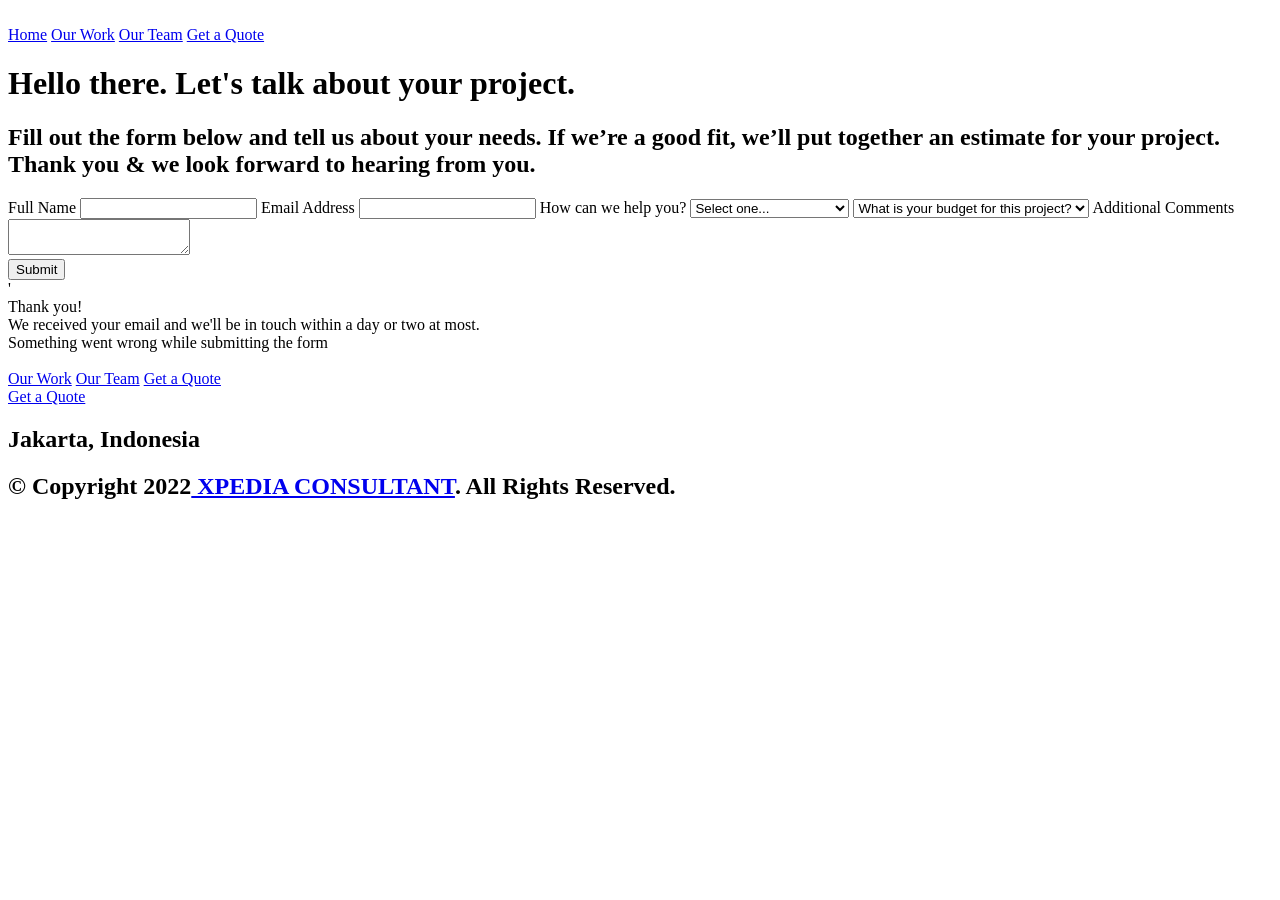
==== pages/contact-us.html @ a754b231 "updated contents & cleaned up code Contents updated code cleaned up" ====
<!DOCTYPE html><!-- This site was created in Webflow. http://www.webflow.com --><!-- Last Published: Thu Jan 27 2022 11:15:43 GMT+0000 (Coordinated Universal Time) -->
<html data-wf-domain="xpedia-consultant-portofolio.webflow.io" data-wf-page="61e80c8215022f2a08c015ee" data-wf-site="61e80c8215022fe414c015e4" data-wf-status="1" lang="en">
  <head>
    <meta charset="utf-8"/>
    <title>Get a Quote from Artisan Website Company</title>
    <meta content="Let&#x27;s talk about your web project. We will put together a free estimate if we are a good fit for your needs." name="description"/>
    <meta content="Get a Quote from Artisan Website Company" property="og:title"/>
    <meta content="Let&#x27;s talk about your web project. We will put together a free estimate if we are a good fit for your needs." property="og:description"/>
    <meta content="https://assets.website-files.com/5ed837a37cc915c90d556a2e/5fee37ce45a05d4fe84a0111_artisan-workspace.jpg" property="og:image"/>
    <meta content="Get a Quote from Artisan Website Company" property="twitter:title"/><meta content="Let&#x27;s talk about your web project. We will put together a free estimate if we are a good fit for your needs." property="twitter:description"/>
    <meta content="https://assets.website-files.com/5ed837a37cc915c90d556a2e/5fee37ce45a05d4fe84a0111_artisan-workspace.jpg" property="twitter:image"/>
    <meta property="og:type" content="website"/><meta content="summary_large_image" name="twitter:card"/>
    <meta content="width=device-width, initial-scale=1" name="viewport"/>
    <meta content="Webflow" name="generator"/>
    <link href="https://uploads-ssl.webflow.com/61e80c8215022fe414c015e4/css/xpedia-consultant-portofolio.webflow.2dc04c3f9.css" rel="stylesheet" type="text/css"/>
    <script src="https://ajax.googleapis.com/ajax/libs/webfont/1.6.26/webfont.js" type="text/javascript"></script>
    <script type="text/javascript">WebFont.load({  google: {    families: ["Libre Baskerville:regular,700"]  }});</script><!--[if lt IE 9]><script src="https://cdnjs.cloudflare.com/ajax/libs/html5shiv/3.7.3/html5shiv.min.js" type="text/javascript"></script><![endif]-->
    <script type="text/javascript">!function(o,c){var n=c.documentElement,t=" w-mod-";n.className+=t+"js",("ontouchstart"in o||o.DocumentTouch&&c instanceof DocumentTouch)&&(n.className+=t+"touch")}(window,document);</script>
    <link href="https://uploads-ssl.webflow.com/61e80c8215022fe414c015e4/61e80c8215022faaa9c0161d_artisan-logo-icon-circle-32.png" rel="shortcut icon" type="image/x-icon"/>
    <link href="https://uploads-ssl.webflow.com/61e80c8215022fe414c015e4/61e80c8215022f761ec0161e_artisan-logo-icon-circle-256.png" rel="apple-touch-icon"/><!-- Global site tag (gtag.js) - Google Analytics -->
    <script async src="https://www.googletagmanager.com/gtag/js?id=G-CYC5MV89BB"></script>
    <script>
      window.dataLayer = window.dataLayer || [];
      function gtag(){dataLayer.push(arguments);}
      gtag('js', new Date());
      gtag('config', 'G-CYC5MV89BB');
    </script>
  </head>

<body class="body"><div id="luxy" class="smooth-wrapper"><div class="w-embed w-iframe"><!-- Google Tag Manager (noscript) -->
<noscript><iframe src="https://www.googletagmanager.com/ns.html?id=GTM-N753N35"
height="0" width="0" style="display:none;visibility:hidden"></iframe></noscript>
<!-- End Google Tag Manager (noscript) --></div>
<header class="container container__nomarginbottom container__center">
  <a href="../index.html" class="w-inline-block">
  <img src="https://uploads-ssl.webflow.com/61e80c8215022fe414c015e4/61ea68c2dac2f28564b4c78d_logo.png" width="250" alt="" class="image-3"/></a>
  <nav class="container container__horizontal">
    <a href="../index.html" class="button w-button">Home</a>
    <a href="our-work.html" class="button w-button">Our Work</a>
    <a href="our-team.html" class="button w-button">Our Team</a>
    <a href="contact-us.html" aria-current="page" class="button hide w-button w--current">Get a Quote</a>
  </nav>
</header>
    <div data-w-id="eeaa253b-75ae-fb35-61e4-1a133e0fa36a" class="container hero blog">
      <div class="w-layout-grid grid__hero">
        <h1 id="w-node-eeaa253b-75ae-fb35-61e4-1a133e0fa36f-08c015ee" class="heading">Hello there. Let&#x27;s talk about your project.</h1>
        <div id="w-node-eeaa253b-75ae-fb35-61e4-1a133e0fa371-08c015ee" data-w-id="eeaa253b-75ae-fb35-61e4-1a133e0fa371" style="opacity:0" class="divider__h1"></div>
        <h2 id="w-node-eeaa253b-75ae-fb35-61e4-1a133e0fa372-08c015ee" class="heading-2 ourteam">Fill out the form below and tell us about your needs. If we’re a good fit, we’ll put together an estimate for your project. Thank you &amp; we look forward to hearing from you.</h2>
        <div id="w-node-bd25937d-875d-62a8-0eb2-a31b40bdb725-08c015ee" class="contact-form">
          <div class="w-form">
            <form id="email-form" name="email-form" data-name="Email Form" redirect="/submission-received" data-redirect="/submission-received" method="get">
              <label for="name" class="paragraph">Full Name</label>
              <input type="text" class="input-field w-input" maxlength="256" name="name" data-name="Name" placeholder="" id="name" required=""/>
              <label for="email" class="paragraph">Email Address</label>
              <input type="email" class="input-field w-input" maxlength="256" name="email" data-name="Email" placeholder="" id="email" required=""/>
              <label for="interests" class="paragraph">How can we help you?</label>
              <select id="interests" name="Interests" required="" data-name="Interests" class="input-field w-select">
                <option value="">Select one...</option>
                <option value="Website">Website</option>
                <option value="apps-website">Mobile Apps + Website</option>
                <option value="Other">Something else</option>
              </select>

                <select id="budget" name="Budget" data-name="Budget" class="input-field hide w-select">
                  <option value="">What is your budget for this project?</option>
                  <option value="500000-1000000">Rp. 500,000 - 1,000,000</option>
                  <option value="1000000-5000000">Rp. 1,000,000 - 5,000,000</option>
                  <option value="5000000-10000000">Rp. 5,000,000 - 10,000,000</option>
                  <option value="10000000-20000000">Rp. 10,000,000 - 20,000,000</option>
                  <option value="20000000+">Rp. 20,000.000</option>
                </select>

                <label for="Comments-2" class="paragraph">Additional Comments</label>
                <textarea name="Comments" maxlength="5000" id="Comments-2" data-name="Comments" placeholder="" class="input-field textarea w-input"></textarea>
                <div class="w-form-formrecaptcha g-recaptcha g-recaptcha-error g-recaptcha-disabled g-recaptcha-invalid-key"></div>
                <input type="submit" value="Submit" data-wait="Please wait..." class="button outline nomargin w-button"/></form>'
                <div class="success-message w-form-done"><div class="heading-2 success large">Thank you!<br/></div>
                <div class="heading-2 success">We received your email and we&#x27;ll be in touch within a day or two at most.</div></div>
                <div class="error-message w-form-fail">
                  <div class="paragraph error">Something went wrong while submitting the form</div>
                </div></div></div></div></div>
                
                <footer class="container container__center footer">
                  <a href="../index.html" class="w-inline-block">
                    <img src="https://uploads-ssl.webflow.com/61e80c8215022fe414c015e4/61ea68c2dac2f28564b4c78d_logo.png" loading="lazy" alt="" class="footerlogo"/></a>
                    <nav class="container container__horizontal footernav">
                      <a href="our-work.html" class="button footernav w-button">Our Work</a>
                      <a href="our-team.html" class="button footernav w-button">Our Team</a>
                      <a href="contact-us.html" aria-current="page" class="button footernav hide w-button w--current">Get a Quote</a>
                    </nav>
                    <a href="contact-us.html" aria-current="page" class="button highlight footer w-button w--current">Get a Quote</a>
                    <h2 class="heading-2 footer">Jakarta, Indonesia</h2>
                    <h2 class="heading-2 footer copyright">© Copyright 2022<a href="http://www.artisanwebsite.co" target="_blank" class="footerlink"> XPEDIA CONSULTANT</a>. All Rights Reserved.</h2>
                  </footer></div>
                  <script src="https://d3e54v103j8qbb.cloudfront.net/js/jquery-3.5.1.min.dc5e7f18c8.js?site=61e80c8215022fe414c015e4" type="text/javascript" integrity="sha256-9/aliU8dGd2tb6OSsuzixeV4y/faTqgFtohetphbbj0=" crossorigin="anonymous"></script>
                  <script src="https://uploads-ssl.webflow.com/61e80c8215022fe414c015e4/js/webflow.cb795f5e0.js" type="text/javascript"></script><!--[if lte IE 9]><script src="//cdnjs.cloudflare.com/ajax/libs/placeholders/3.0.2/placeholders.min.js"></script><![endif]-->
                  <script src="https://min30327.github.io/luxy.js/dist/js/luxy.js"></script>

<script charset="utf-8">  
 var isMobile = /iPhone|iPad|Android/i.test(navigator.userAgent);
 if (!isMobile) {
      luxy.init({
        wrapper: '#luxy',
        wrapperSpeed: 0.085,
       
    });
 }
 </script><!-- Advanced Forms Code -->
<script src="https://cdn.jsdelivr.net/gh/brotame/advanced-webflow-forms@1/dist/awf.js"></script>

<!-- Advanced Forms Init -->
<script>
var Webflow = Webflow || [];
Webflow.push(function () {
  new AWF.Logic({logicList: [{conditions: [{selector: '#interests', operator: 'equal', value: 'Website'}], operator: 'and', actions: [{selector: '#budget', action: 'show', clear: false}]}], submitHiddenInputs: false, checkConditionsOnLoad: true});
});
</script></body></html>
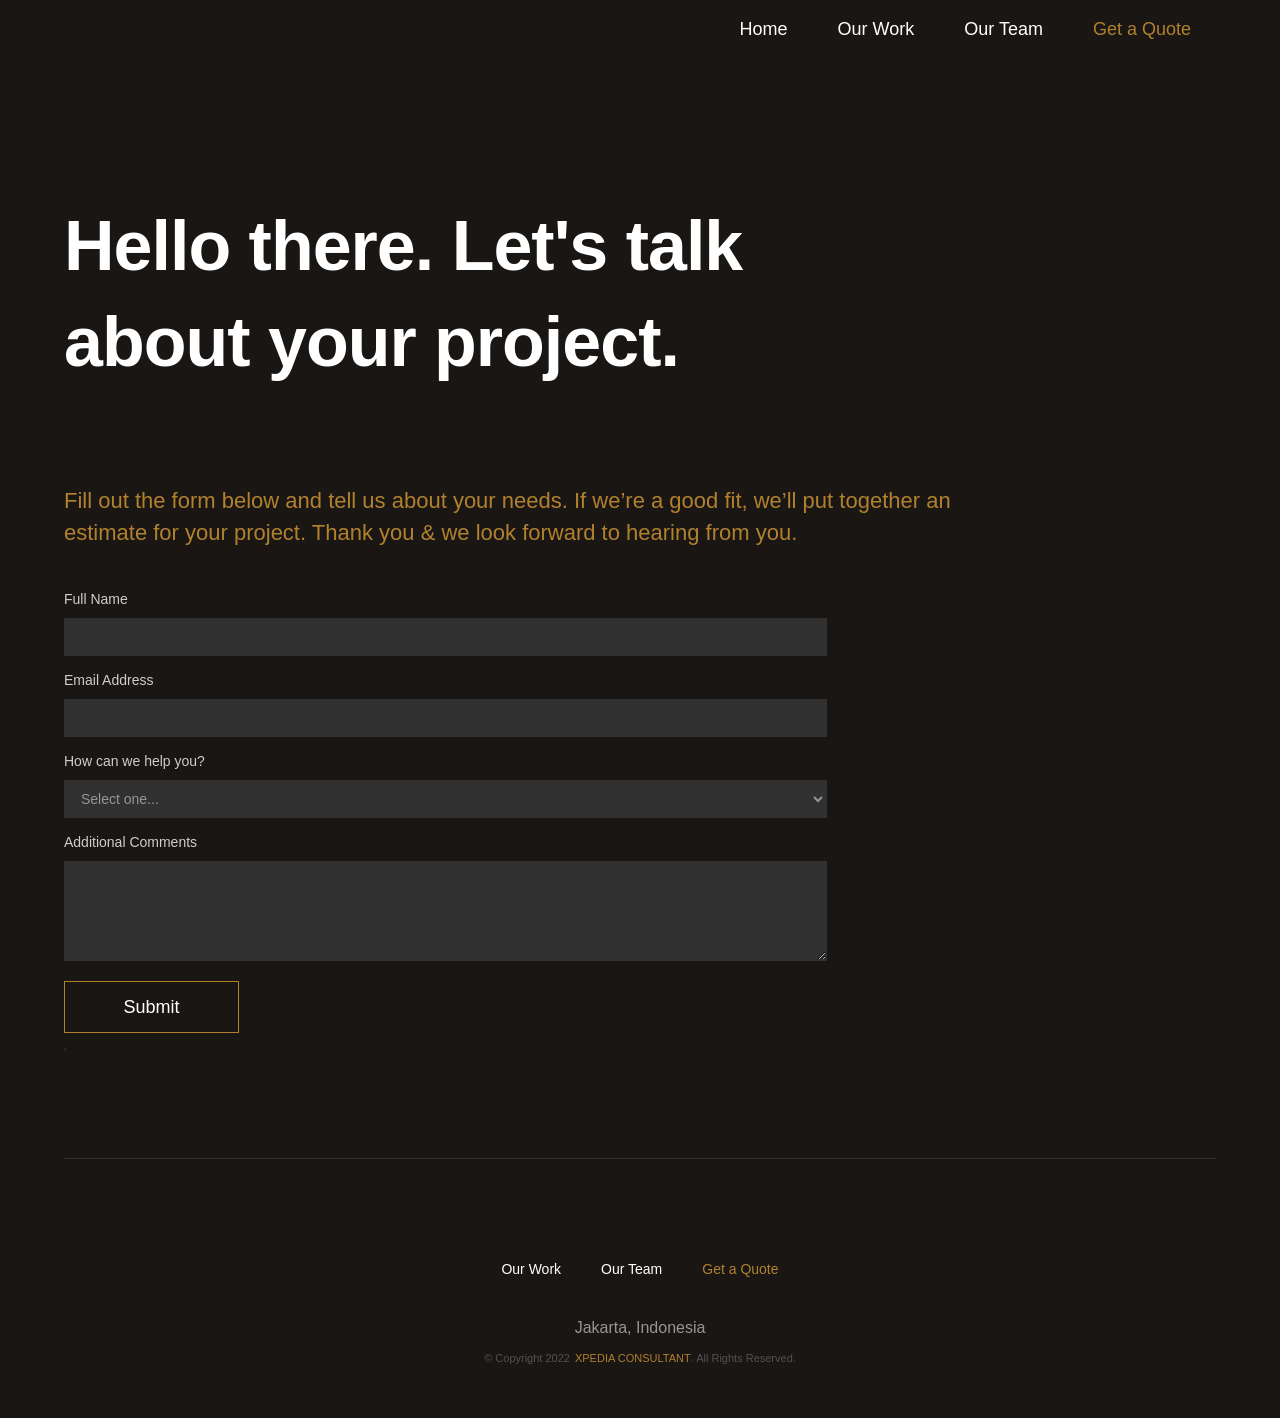
==== commit 0d463e61: "Updated css & js location" ====
--- a/pages/contact-us.html
+++ b/pages/contact-us.html
@@ -6,13 +6,13 @@
     <meta content="Let&#x27;s talk about your web project. We will put together a free estimate if we are a good fit for your needs." name="description"/>
     <meta content="Get a Quote from Artisan Website Company" property="og:title"/>
     <meta content="Let&#x27;s talk about your web project. We will put together a free estimate if we are a good fit for your needs." property="og:description"/>
-    <meta content="https://assets.website-files.com/5ed837a37cc915c90d556a2e/5fee37ce45a05d4fe84a0111_artisan-workspace.jpg" property="og:image"/>
+    <meta content="https://uploads-ssl.webflow.com/61e80c8215022fe414c015e4/61ea70f520b5c5506f8b4473_background.jpg" property="og:image"/>
     <meta content="Get a Quote from Artisan Website Company" property="twitter:title"/><meta content="Let&#x27;s talk about your web project. We will put together a free estimate if we are a good fit for your needs." property="twitter:description"/>
-    <meta content="https://assets.website-files.com/5ed837a37cc915c90d556a2e/5fee37ce45a05d4fe84a0111_artisan-workspace.jpg" property="twitter:image"/>
+    <meta content="https://uploads-ssl.webflow.com/61e80c8215022fe414c015e4/61ea70f520b5c5506f8b4473_background.jpg" property="twitter:image"/>
     <meta property="og:type" content="website"/><meta content="summary_large_image" name="twitter:card"/>
     <meta content="width=device-width, initial-scale=1" name="viewport"/>
     <meta content="Webflow" name="generator"/>
-    <link href="https://uploads-ssl.webflow.com/61e80c8215022fe414c015e4/css/xpedia-consultant-portofolio.webflow.2dc04c3f9.css" rel="stylesheet" type="text/css"/>
+    <link href="../style.css" rel="stylesheet" type="text/css"/>
     <script src="https://ajax.googleapis.com/ajax/libs/webfont/1.6.26/webfont.js" type="text/javascript"></script>
     <script type="text/javascript">WebFont.load({  google: {    families: ["Libre Baskerville:regular,700"]  }});</script><!--[if lt IE 9]><script src="https://cdnjs.cloudflare.com/ajax/libs/html5shiv/3.7.3/html5shiv.min.js" type="text/javascript"></script><![endif]-->
     <script type="text/javascript">!function(o,c){var n=c.documentElement,t=" w-mod-";n.className+=t+"js",("ontouchstart"in o||o.DocumentTouch&&c instanceof DocumentTouch)&&(n.className+=t+"touch")}(window,document);</script>
@@ -93,7 +93,7 @@
                     <h2 class="heading-2 footer copyright">© Copyright 2022<a href="http://www.artisanwebsite.co" target="_blank" class="footerlink"> XPEDIA CONSULTANT</a>. All Rights Reserved.</h2>
                   </footer></div>
                   <script src="https://d3e54v103j8qbb.cloudfront.net/js/jquery-3.5.1.min.dc5e7f18c8.js?site=61e80c8215022fe414c015e4" type="text/javascript" integrity="sha256-9/aliU8dGd2tb6OSsuzixeV4y/faTqgFtohetphbbj0=" crossorigin="anonymous"></script>
-                  <script src="https://uploads-ssl.webflow.com/61e80c8215022fe414c015e4/js/webflow.cb795f5e0.js" type="text/javascript"></script><!--[if lte IE 9]><script src="//cdnjs.cloudflare.com/ajax/libs/placeholders/3.0.2/placeholders.min.js"></script><![endif]-->
+                  <script src="../main.js" type="text/javascript"></script><!--[if lte IE 9]><script src="//cdnjs.cloudflare.com/ajax/libs/placeholders/3.0.2/placeholders.min.js"></script><![endif]-->
                   <script src="https://min30327.github.io/luxy.js/dist/js/luxy.js"></script>
 
 <script charset="utf-8">  
--- a/style.css
+++ b/style.css
@@ -0,0 +1,2714 @@
+/* Generated on: Wed Jan 19 2022 13:05:51 GMT+0000 (Coordinated Universal Time) */
+/* ==========================================================================
+   normalize.css v3.0.3 | MIT License | github.com/necolas/normalize.css 
+   ========================================================================== */
+/*! normalize.css v3.0.3 | MIT License | github.com/necolas/normalize.css */html{font-family:sans-serif;-ms-text-size-adjust:100%;-webkit-text-size-adjust:100%}body{margin:0}article,aside,details,figcaption,figure,footer,header,hgroup,main,menu,nav,section,summary{display:block}audio,canvas,progress,video{display:inline-block;vertical-align:baseline}audio:not([controls]){display:none;height:0}[hidden],template{display:none}a{background-color:transparent}a:active,a:hover{outline:0}abbr[title]{border-bottom:1px dotted}b,strong{font-weight:bold}dfn{font-style:italic}h1{font-size:2em;margin:.67em 0}mark{background:#ff0;color:#000}small{font-size:80%}sub,sup{font-size:75%;line-height:0;position:relative;vertical-align:baseline}sup{top:-0.5em}sub{bottom:-0.25em}img{border:0}svg:not(:root){overflow:hidden}figure{margin:1em 40px}hr{box-sizing:content-box;height:0}pre{overflow:auto}code,kbd,pre,samp{font-family:monospace,monospace;font-size:1em}button,input,optgroup,select,textarea{color:inherit;font:inherit;margin:0}button{overflow:visible}button,select{text-transform:none}button,html input[type="button"],input[type="reset"]{-webkit-appearance:button;cursor:pointer}button[disabled],html input[disabled]{cursor:default}button::-moz-focus-inner,input::-moz-focus-inner{border:0;padding:0}input{line-height:normal}input[type='checkbox'],input[type='radio']{box-sizing:border-box;padding:0}input[type='number']::-webkit-inner-spin-button,input[type='number']::-webkit-outer-spin-button{height:auto}input[type='search']{-webkit-appearance:none}input[type='search']::-webkit-search-cancel-button,input[type='search']::-webkit-search-decoration{-webkit-appearance:none}fieldset{border:1px solid #c0c0c0;margin:0 2px;padding:.35em .625em .75em}legend{border:0;padding:0}textarea{overflow:auto}optgroup{font-weight:bold}table{border-collapse:collapse;border-spacing:0}td,th{padding:0}
+
+/* ==========================================================================
+   Start of base Webflow CSS - If you're looking for some ultra-clean CSS, skip the boilerplate and see the unminified code below.
+   ========================================================================== */
+   @font-face{font-family:'webflow-icons';src:url("[data-uri]") format('truetype');font-weight:normal;font-style:normal}[class^="w-icon-"],[class*=" w-icon-"]{font-family:'webflow-icons' !important;speak:none;font-style:normal;font-weight:normal;font-variant:normal;text-transform:none;line-height:1;-webkit-font-smoothing:antialiased;-moz-osx-font-smoothing:grayscale}.w-icon-slider-right:before{content:"\e600"}.w-icon-slider-left:before{content:"\e601"}.w-icon-nav-menu:before{content:"\e602"}.w-icon-arrow-down:before,.w-icon-dropdown-toggle:before{content:"\e603"}.w-icon-file-upload-remove:before{content:"\e900"}.w-icon-file-upload-icon:before{content:"\e903"}*{-webkit-box-sizing:border-box;-moz-box-sizing:border-box;box-sizing:border-box}html{height:100%}body{margin:0;min-height:100%;background-color:#fff;font-family:Arial,sans-serif;font-size:14px;line-height:20px;color:#333}img{max-width:100%;vertical-align:middle;display:inline-block}html.w-mod-touch *{background-attachment:scroll !important}.w-block{display:block}.w-inline-block{max-width:100%;display:inline-block}.w-clearfix:before,.w-clearfix:after{content:" ";display:table;grid-column-start:1;grid-row-start:1;grid-column-end:2;grid-row-end:2}.w-clearfix:after{clear:both}.w-hidden{display:none}.w-button{display:inline-block;padding:9px 15px;background-color:#3898EC;color:white;border:0;line-height:inherit;text-decoration:none;cursor:pointer;border-radius:0}input.w-button{-webkit-appearance:button}html[data-w-dynpage] [data-w-cloak]{color:transparent !important}.w-webflow-badge,.w-webflow-badge *{position:static;left:auto;top:auto;right:auto;bottom:auto;z-index:auto;display:block;visibility:visible;overflow:visible;overflow-x:visible;overflow-y:visible;box-sizing:border-box;width:auto;height:auto;max-height:none;max-width:none;min-height:0;min-width:0;margin:0;padding:0;float:none;clear:none;border:0 none transparent;border-radius:0;background:none;background-image:none;background-position:0 0;background-size:auto auto;background-repeat:repeat;background-origin:padding-box;background-clip:border-box;background-attachment:scroll;background-color:transparent;box-shadow:none;opacity:1;transform:none;transition:none;direction:ltr;font-family:inherit;font-weight:inherit;color:inherit;font-size:inherit;line-height:inherit;font-style:inherit;font-variant:inherit;text-align:inherit;letter-spacing:inherit;text-decoration:inherit;text-indent:0;text-transform:inherit;list-style-type:disc;text-shadow:none;font-smoothing:auto;vertical-align:baseline;cursor:inherit;white-space:inherit;word-break:normal;word-spacing:normal;word-wrap:normal}.w-webflow-badge{position:fixed !important;display:inline-block !important;visibility:visible !important;z-index:2147483647 !important;top:auto !important;right:12px !important;bottom:12px !important;left:auto !important;color:#AAADB0 !important;background-color:#fff !important;border-radius:3px !important;padding:6px 8px 6px 6px !important;font-size:12px !important;opacity:1 !important;line-height:14px !important;text-decoration:none !important;transform:none !important;margin:0 !important;width:auto !important;height:auto !important;overflow:visible !important;white-space:nowrap;box-shadow:0 0 0 1px rgba(0,0,0,0.1),0 1px 3px rgba(0,0,0,0.1);cursor:pointer}.w-webflow-badge>img{display:inline-block !important;visibility:visible !important;opacity:1 !important;vertical-align:middle !important}h1,h2,h3,h4,h5,h6{font-weight:bold;margin-bottom:10px}h1{font-size:38px;line-height:44px;margin-top:20px}h2{font-size:32px;line-height:36px;margin-top:20px}h3{font-size:24px;line-height:30px;margin-top:20px}h4{font-size:18px;line-height:24px;margin-top:10px}h5{font-size:14px;line-height:20px;margin-top:10px}h6{font-size:12px;line-height:18px;margin-top:10px}p{margin-top:0;margin-bottom:10px}blockquote{margin:0 0 10px 0;padding:10px 20px;border-left:5px solid #E2E2E2;font-size:18px;line-height:22px}figure{margin:0;margin-bottom:10px}figcaption{margin-top:5px;text-align:center}ul,ol{margin-top:0;margin-bottom:10px;padding-left:40px}.w-list-unstyled{padding-left:0;list-style:none}.w-embed:before,.w-embed:after{content:" ";display:table;grid-column-start:1;grid-row-start:1;grid-column-end:2;grid-row-end:2}.w-embed:after{clear:both}.w-video{width:100%;position:relative;padding:0}.w-video iframe,.w-video object,.w-video embed{position:absolute;top:0;left:0;width:100%;height:100%}fieldset{padding:0;margin:0;border:0}button,html input[type='button'],input[type='reset']{border:0;cursor:pointer;-webkit-appearance:button}.w-form{margin:0 0 15px}.w-form-done{display:none;padding:20px;text-align:center;background-color:#dddddd}.w-form-fail{display:none;margin-top:10px;padding:10px;background-color:#ffdede}label{display:block;margin-bottom:5px;font-weight:bold}.w-input,.w-select{display:block;width:100%;height:38px;padding:8px 12px;margin-bottom:10px;font-size:14px;line-height:1.42857143;color:#333333;vertical-align:middle;background-color:#ffffff;border:1px solid #cccccc}.w-input:-moz-placeholder,.w-select:-moz-placeholder{color:#999}.w-input::-moz-placeholder,.w-select::-moz-placeholder{color:#999;opacity:1}.w-input:-ms-input-placeholder,.w-select:-ms-input-placeholder{color:#999}.w-input::-webkit-input-placeholder,.w-select::-webkit-input-placeholder{color:#999}.w-input:focus,.w-select:focus{border-color:#3898EC;outline:0}.w-input[disabled],.w-select[disabled],.w-input[readonly],.w-select[readonly],fieldset[disabled] .w-input,fieldset[disabled] .w-select{cursor:not-allowed;background-color:#eeeeee}textarea.w-input,textarea.w-select{height:auto}.w-select{background-color:#f3f3f3}.w-select[multiple]{height:auto}.w-form-label{display:inline-block;cursor:pointer;font-weight:normal;margin-bottom:0}.w-radio{display:block;margin-bottom:5px;padding-left:20px}.w-radio:before,.w-radio:after{content:" ";display:table;grid-column-start:1;grid-row-start:1;grid-column-end:2;grid-row-end:2}.w-radio:after{clear:both}.w-radio-input{margin:4px 0 0;margin-top:1px \9;line-height:normal;float:left;margin-left:-20px}.w-radio-input{margin-top:3px}.w-file-upload{display:block;margin-bottom:10px}.w-file-upload-input{width:.1px;height:.1px;opacity:0;overflow:hidden;position:absolute;z-index:-100}.w-file-upload-default,.w-file-upload-uploading,.w-file-upload-success{display:inline-block;color:#333333}.w-file-upload-error{display:block;margin-top:10px}.w-file-upload-default.w-hidden,.w-file-upload-uploading.w-hidden,.w-file-upload-error.w-hidden,.w-file-upload-success.w-hidden{display:none}.w-file-upload-uploading-btn{display:flex;font-size:14px;font-weight:normal;cursor:pointer;margin:0;padding:8px 12px;border:1px solid #cccccc;background-color:#fafafa}.w-file-upload-file{display:flex;flex-grow:1;justify-content:space-between;margin:0;padding:8px 9px 8px 11px;border:1px solid #cccccc;background-color:#fafafa}.w-file-upload-file-name{font-size:14px;font-weight:normal;display:block}.w-file-remove-link{margin-top:3px;margin-left:10px;width:auto;height:auto;padding:3px;display:block;cursor:pointer}.w-icon-file-upload-remove{margin:auto;font-size:10px}.w-file-upload-error-msg{display:inline-block;color:#ea384c;padding:2px 0}.w-file-upload-info{display:inline-block;line-height:38px;padding:0 12px}.w-file-upload-label{display:inline-block;font-size:14px;font-weight:normal;cursor:pointer;margin:0;padding:8px 12px;border:1px solid #cccccc;background-color:#fafafa}.w-icon-file-upload-icon,.w-icon-file-upload-uploading{display:inline-block;margin-right:8px;width:20px}.w-icon-file-upload-uploading{height:20px}.w-container{margin-left:auto;margin-right:auto;max-width:940px}.w-container:before,.w-container:after{content:" ";display:table;grid-column-start:1;grid-row-start:1;grid-column-end:2;grid-row-end:2}.w-container:after{clear:both}.w-container .w-row{margin-left:-10px;margin-right:-10px}.w-row:before,.w-row:after{content:" ";display:table;grid-column-start:1;grid-row-start:1;grid-column-end:2;grid-row-end:2}.w-row:after{clear:both}.w-row .w-row{margin-left:0;margin-right:0}.w-col{position:relative;float:left;width:100%;min-height:1px;padding-left:10px;padding-right:10px}.w-col .w-col{padding-left:0;padding-right:0}.w-col-1{width:8.33333333%}.w-col-2{width:16.66666667%}.w-col-3{width:25%}.w-col-4{width:33.33333333%}.w-col-5{width:41.66666667%}.w-col-6{width:50%}.w-col-7{width:58.33333333%}.w-col-8{width:66.66666667%}.w-col-9{width:75%}.w-col-10{width:83.33333333%}.w-col-11{width:91.66666667%}.w-col-12{width:100%}.w-hidden-main{display:none !important}@media screen and (max-width:991px){.w-container{max-width:728px}.w-hidden-main{display:inherit !important}.w-hidden-medium{display:none !important}.w-col-medium-1{width:8.33333333%}.w-col-medium-2{width:16.66666667%}.w-col-medium-3{width:25%}.w-col-medium-4{width:33.33333333%}.w-col-medium-5{width:41.66666667%}.w-col-medium-6{width:50%}.w-col-medium-7{width:58.33333333%}.w-col-medium-8{width:66.66666667%}.w-col-medium-9{width:75%}.w-col-medium-10{width:83.33333333%}.w-col-medium-11{width:91.66666667%}.w-col-medium-12{width:100%}.w-col-stack{width:100%;left:auto;right:auto}}@media screen and (max-width:767px){.w-hidden-main{display:inherit !important}.w-hidden-medium{display:inherit !important}.w-hidden-small{display:none !important}.w-row,.w-container .w-row{margin-left:0;margin-right:0}.w-col{width:100%;left:auto;right:auto}.w-col-small-1{width:8.33333333%}.w-col-small-2{width:16.66666667%}.w-col-small-3{width:25%}.w-col-small-4{width:33.33333333%}.w-col-small-5{width:41.66666667%}.w-col-small-6{width:50%}.w-col-small-7{width:58.33333333%}.w-col-small-8{width:66.66666667%}.w-col-small-9{width:75%}.w-col-small-10{width:83.33333333%}.w-col-small-11{width:91.66666667%}.w-col-small-12{width:100%}}@media screen and (max-width:479px){.w-container{max-width:none}.w-hidden-main{display:inherit !important}.w-hidden-medium{display:inherit !important}.w-hidden-small{display:inherit !important}.w-hidden-tiny{display:none !important}.w-col{width:100%}.w-col-tiny-1{width:8.33333333%}.w-col-tiny-2{width:16.66666667%}.w-col-tiny-3{width:25%}.w-col-tiny-4{width:33.33333333%}.w-col-tiny-5{width:41.66666667%}.w-col-tiny-6{width:50%}.w-col-tiny-7{width:58.33333333%}.w-col-tiny-8{width:66.66666667%}.w-col-tiny-9{width:75%}.w-col-tiny-10{width:83.33333333%}.w-col-tiny-11{width:91.66666667%}.w-col-tiny-12{width:100%}}.w-widget{position:relative}.w-widget-map{width:100%;height:400px}.w-widget-map label{width:auto;display:inline}.w-widget-map img{max-width:inherit}.w-widget-map .gm-style-iw{text-align:center}.w-widget-map .gm-style-iw>button{display:none !important}.w-widget-twitter{overflow:hidden}.w-widget-twitter-count-shim{display:inline-block;vertical-align:top;position:relative;width:28px;height:20px;text-align:center;background:white;border:#758696 solid 1px;border-radius:3px}.w-widget-twitter-count-shim *{pointer-events:none;-webkit-user-select:none;-moz-user-select:none;-ms-user-select:none;user-select:none}.w-widget-twitter-count-shim .w-widget-twitter-count-inner{position:relative;font-size:15px;line-height:12px;text-align:center;color:#999;font-family:serif}.w-widget-twitter-count-shim .w-widget-twitter-count-clear{position:relative;display:block}.w-widget-twitter-count-shim.w--large{width:36px;height:28px}.w-widget-twitter-count-shim.w--large .w-widget-twitter-count-inner{font-size:18px;line-height:18px}.w-widget-twitter-count-shim:not(.w--vertical){margin-left:5px;margin-right:8px}.w-widget-twitter-count-shim:not(.w--vertical).w--large{margin-left:6px}.w-widget-twitter-count-shim:not(.w--vertical):before,.w-widget-twitter-count-shim:not(.w--vertical):after{top:50%;left:0;border:solid transparent;content:" ";height:0;width:0;position:absolute;pointer-events:none}.w-widget-twitter-count-shim:not(.w--vertical):before{border-color:rgba(117,134,150,0);border-right-color:#5d6c7b;border-width:4px;margin-left:-9px;margin-top:-4px}.w-widget-twitter-count-shim:not(.w--vertical).w--large:before{border-width:5px;margin-left:-10px;margin-top:-5px}.w-widget-twitter-count-shim:not(.w--vertical):after{border-color:rgba(255,255,255,0);border-right-color:white;border-width:4px;margin-left:-8px;margin-top:-4px}.w-widget-twitter-count-shim:not(.w--vertical).w--large:after{border-width:5px;margin-left:-9px;margin-top:-5px}.w-widget-twitter-count-shim.w--vertical{width:61px;height:33px;margin-bottom:8px}.w-widget-twitter-count-shim.w--vertical:before,.w-widget-twitter-count-shim.w--vertical:after{top:100%;left:50%;border:solid transparent;content:" ";height:0;width:0;position:absolute;pointer-events:none}.w-widget-twitter-count-shim.w--vertical:before{border-color:rgba(117,134,150,0);border-top-color:#5d6c7b;border-width:5px;margin-left:-5px}.w-widget-twitter-count-shim.w--vertical:after{border-color:rgba(255,255,255,0);border-top-color:white;border-width:4px;margin-left:-4px}.w-widget-twitter-count-shim.w--vertical .w-widget-twitter-count-inner{font-size:18px;line-height:22px}.w-widget-twitter-count-shim.w--vertical.w--large{width:76px}.w-background-video{position:relative;overflow:hidden;height:500px;color:white}.w-background-video>video{background-size:cover;background-position:50% 50%;position:absolute;margin:auto;width:100%;height:100%;right:-100%;bottom:-100%;top:-100%;left:-100%;object-fit:cover;z-index:-100}.w-background-video>video::-webkit-media-controls-start-playback-button{display:none !important;-webkit-appearance:none}.w-slider{position:relative;height:300px;text-align:center;background:#dddddd;clear:both;-webkit-tap-highlight-color:rgba(0,0,0,0);tap-highlight-color:rgba(0,0,0,0)}.w-slider-mask{position:relative;display:block;overflow:hidden;z-index:1;left:0;right:0;height:100%;white-space:nowrap}.w-slide{position:relative;display:inline-block;vertical-align:top;width:100%;height:100%;white-space:normal;text-align:left}.w-slider-nav{position:absolute;z-index:2;top:auto;right:0;bottom:0;left:0;margin:auto;padding-top:10px;height:40px;text-align:center;-webkit-tap-highlight-color:rgba(0,0,0,0);tap-highlight-color:rgba(0,0,0,0)}.w-slider-nav.w-round>div{border-radius:100%}.w-slider-nav.w-num>div{width:auto;height:auto;padding:.2em .5em;font-size:inherit;line-height:inherit}.w-slider-nav.w-shadow>div{box-shadow:0 0 3px rgba(51,51,51,0.4)}.w-slider-nav-invert{color:#fff}.w-slider-nav-invert>div{background-color:rgba(34,34,34,0.4)}.w-slider-nav-invert>div.w-active{background-color:#222}.w-slider-dot{position:relative;display:inline-block;width:1em;height:1em;background-color:rgba(255,255,255,0.4);cursor:pointer;margin:0 3px .5em;transition:background-color 100ms,color 100ms}.w-slider-dot.w-active{background-color:#fff}.w-slider-dot:focus{outline:none;box-shadow:0 0 0 2px #fff}.w-slider-dot:focus.w-active{box-shadow:none}.w-slider-arrow-left,.w-slider-arrow-right{position:absolute;width:80px;top:0;right:0;bottom:0;left:0;margin:auto;cursor:pointer;overflow:hidden;color:white;font-size:40px;-webkit-tap-highlight-color:rgba(0,0,0,0);tap-highlight-color:rgba(0,0,0,0);-webkit-user-select:none;-moz-user-select:none;-ms-user-select:none;user-select:none}.w-slider-arrow-left [class^='w-icon-'],.w-slider-arrow-right [class^='w-icon-'],.w-slider-arrow-left [class*=' w-icon-'],.w-slider-arrow-right [class*=' w-icon-']{position:absolute}.w-slider-arrow-left:focus,.w-slider-arrow-right:focus{outline:0}.w-slider-arrow-left{z-index:3;right:auto}.w-slider-arrow-right{z-index:4;left:auto}.w-icon-slider-left,.w-icon-slider-right{top:0;right:0;bottom:0;left:0;margin:auto;width:1em;height:1em}.w-slider-aria-label{border:0;clip:rect(0 0 0 0);height:1px;margin:-1px;overflow:hidden;padding:0;position:absolute;width:1px}.w-slider-force-show{display:block !important}.w-dropdown{display:inline-block;position:relative;text-align:left;margin-left:auto;margin-right:auto;z-index:900}.w-dropdown-btn,.w-dropdown-toggle,.w-dropdown-link{position:relative;vertical-align:top;text-decoration:none;color:#222222;padding:20px;text-align:left;margin-left:auto;margin-right:auto;white-space:nowrap}.w-dropdown-toggle{-webkit-user-select:none;-moz-user-select:none;-ms-user-select:none;user-select:none;display:inline-block;cursor:pointer;padding-right:40px}.w-dropdown-toggle:focus{outline:0}.w-icon-dropdown-toggle{position:absolute;top:0;right:0;bottom:0;margin:auto;margin-right:20px;width:1em;height:1em}.w-dropdown-list{position:absolute;background:#dddddd;display:none;min-width:100%}.w-dropdown-list.w--open{display:block}.w-dropdown-link{padding:10px 20px;display:block;color:#222222}.w-dropdown-link.w--current{color:#0082f3}.w-dropdown-link:focus{outline:0}@media screen and (max-width:767px){.w-nav-brand{padding-left:10px}}.w-lightbox-backdrop{color:#000;cursor:auto;font-family:serif;font-size:medium;font-style:normal;font-variant:normal;font-weight:normal;letter-spacing:normal;line-height:normal;list-style:disc;text-align:start;text-indent:0;text-shadow:none;text-transform:none;visibility:visible;white-space:normal;word-break:normal;word-spacing:normal;word-wrap:normal;position:fixed;top:0;right:0;bottom:0;left:0;color:#fff;font-family:"Helvetica Neue",Helvetica,Ubuntu,"Segoe UI",Verdana,sans-serif;font-size:17px;line-height:1.2;font-weight:300;text-align:center;background:rgba(0,0,0,0.9);z-index:2000;outline:0;opacity:0;-webkit-user-select:none;-moz-user-select:none;-ms-user-select:none;-webkit-tap-highlight-color:transparent;-webkit-transform:translate(0, 0)}.w-lightbox-backdrop,.w-lightbox-container{height:100%;overflow:auto;-webkit-overflow-scrolling:touch}.w-lightbox-content{position:relative;height:100vh;overflow:hidden}.w-lightbox-view{position:absolute;width:100vw;height:100vh;opacity:0}.w-lightbox-view:before{content:"";height:100vh}.w-lightbox-group,.w-lightbox-group .w-lightbox-view,.w-lightbox-group .w-lightbox-view:before{height:86vh}.w-lightbox-frame,.w-lightbox-view:before{display:inline-block;vertical-align:middle}.w-lightbox-figure{position:relative;margin:0}.w-lightbox-group .w-lightbox-figure{cursor:pointer}.w-lightbox-img{width:auto;height:auto;max-width:none}.w-lightbox-image{display:block;float:none;max-width:100vw;max-height:100vh}.w-lightbox-group .w-lightbox-image{max-height:86vh}.w-lightbox-caption{position:absolute;right:0;bottom:0;left:0;padding:.5em 1em;background:rgba(0,0,0,0.4);text-align:left;text-overflow:ellipsis;white-space:nowrap;overflow:hidden}.w-lightbox-embed{position:absolute;top:0;right:0;bottom:0;left:0;width:100%;height:100%}.w-lightbox-control{position:absolute;top:0;width:4em;background-size:24px;background-repeat:no-repeat;background-position:center;cursor:pointer;-webkit-transition:all .3s;transition:all .3s}.w-lightbox-left{display:none;bottom:0;left:0;background-image:url("[data-uri]")}.w-lightbox-right{display:none;right:0;bottom:0;background-image:url("[data-uri]")}.w-lightbox-close{right:0;height:2.6em;background-image:url("[data-uri]");background-size:18px}.w-lightbox-strip{position:absolute;bottom:0;left:0;right:0;padding:0 1vh;line-height:0;white-space:nowrap;overflow-x:auto;overflow-y:hidden}.w-lightbox-item{display:inline-block;width:10vh;padding:2vh 1vh;box-sizing:content-box;cursor:pointer;-webkit-transform:translate3d(0, 0, 0)}.w-lightbox-active{opacity:.3}.w-lightbox-thumbnail{position:relative;height:10vh;background:#222;overflow:hidden}.w-lightbox-thumbnail-image{position:absolute;top:0;left:0}.w-lightbox-thumbnail .w-lightbox-tall{top:50%;width:100%;-webkit-transform:translate(0, -50%);-ms-transform:translate(0, -50%);transform:translate(0, -50%)}.w-lightbox-thumbnail .w-lightbox-wide{left:50%;height:100%;-webkit-transform:translate(-50%, 0);-ms-transform:translate(-50%, 0);transform:translate(-50%, 0)}.w-lightbox-spinner{position:absolute;top:50%;left:50%;box-sizing:border-box;width:40px;height:40px;margin-top:-20px;margin-left:-20px;border:5px solid rgba(0,0,0,0.4);border-radius:50%;-webkit-animation:spin .8s infinite linear;animation:spin .8s infinite linear}.w-lightbox-spinner:after{content:"";position:absolute;top:-4px;right:-4px;bottom:-4px;left:-4px;border:3px solid transparent;border-bottom-color:#fff;border-radius:50%}.w-lightbox-hide{display:none}.w-lightbox-noscroll{overflow:hidden}@media (min-width:768px){.w-lightbox-content{height:96vh;margin-top:2vh}.w-lightbox-view,.w-lightbox-view:before{height:96vh}.w-lightbox-group,.w-lightbox-group .w-lightbox-view,.w-lightbox-group .w-lightbox-view:before{height:84vh}.w-lightbox-image{max-width:96vw;max-height:96vh}.w-lightbox-group .w-lightbox-image{max-width:82.3vw;max-height:84vh}.w-lightbox-left,.w-lightbox-right{display:block;opacity:.5}.w-lightbox-close{opacity:.8}.w-lightbox-control:hover{opacity:1}}.w-lightbox-inactive,.w-lightbox-inactive:hover{opacity:0}.w-richtext:before,.w-richtext:after{content:" ";display:table;grid-column-start:1;grid-row-start:1;grid-column-end:2;grid-row-end:2}.w-richtext:after{clear:both}.w-richtext[contenteditable="true"]:before,.w-richtext[contenteditable="true"]:after{white-space:initial}.w-richtext ol,.w-richtext ul{overflow:hidden}.w-richtext .w-richtext-figure-selected.w-richtext-figure-type-video div:after,.w-richtext .w-richtext-figure-selected[data-rt-type="video"] div:after{outline:2px solid #2895f7}.w-richtext .w-richtext-figure-selected.w-richtext-figure-type-image div,.w-richtext .w-richtext-figure-selected[data-rt-type="image"] div{outline:2px solid #2895f7}.w-richtext figure.w-richtext-figure-type-video>div:after,.w-richtext figure[data-rt-type="video"]>div:after{content:'';position:absolute;display:none;left:0;top:0;right:0;bottom:0}.w-richtext figure{position:relative;max-width:60%}.w-richtext figure>div:before{cursor:default !important}.w-richtext figure img{width:100%}.w-richtext figure figcaption.w-richtext-figcaption-placeholder{opacity:.6}.w-richtext figure div{font-size:0;color:transparent}.w-richtext figure.w-richtext-figure-type-image,.w-richtext figure[data-rt-type="image"]{display:table}.w-richtext figure.w-richtext-figure-type-image>div,.w-richtext figure[data-rt-type="image"]>div{display:inline-block}.w-richtext figure.w-richtext-figure-type-image>figcaption,.w-richtext figure[data-rt-type="image"]>figcaption{display:table-caption;caption-side:bottom}.w-richtext figure.w-richtext-figure-type-video,.w-richtext figure[data-rt-type="video"]{width:60%;height:0}.w-richtext figure.w-richtext-figure-type-video iframe,.w-richtext figure[data-rt-type="video"] iframe{position:absolute;top:0;left:0;width:100%;height:100%}.w-richtext figure.w-richtext-figure-type-video>div,.w-richtext figure[data-rt-type="video"]>div{width:100%}.w-richtext figure.w-richtext-align-center{margin-right:auto;margin-left:auto;clear:both}.w-richtext figure.w-richtext-align-center.w-richtext-figure-type-image>div,.w-richtext figure.w-richtext-align-center[data-rt-type="image"]>div{max-width:100%}.w-richtext figure.w-richtext-align-normal{clear:both}.w-richtext figure.w-richtext-align-fullwidth{width:100%;max-width:100%;text-align:center;clear:both;display:block;margin-right:auto;margin-left:auto}.w-richtext figure.w-richtext-align-fullwidth>div{display:inline-block;padding-bottom:inherit}.w-richtext figure.w-richtext-align-fullwidth>figcaption{display:block}.w-richtext figure.w-richtext-align-floatleft{float:left;margin-right:15px;clear:none}.w-richtext figure.w-richtext-align-floatright{float:right;margin-left:15px;clear:none}.w-nav{position:relative;background:#dddddd;z-index:1000}.w-nav:before,.w-nav:after{content:" ";display:table;grid-column-start:1;grid-row-start:1;grid-column-end:2;grid-row-end:2}.w-nav:after{clear:both}.w-nav-brand{position:relative;float:left;text-decoration:none;color:#333333}.w-nav-link{position:relative;display:inline-block;vertical-align:top;text-decoration:none;color:#222222;padding:20px;text-align:left;margin-left:auto;margin-right:auto}.w-nav-link.w--current{color:#0082f3}.w-nav-menu{position:relative;float:right}[data-nav-menu-open]{display:block !important;position:absolute;top:100%;left:0;right:0;background:#C8C8C8;text-align:center;overflow:visible;min-width:200px}.w--nav-link-open{display:block;position:relative}.w-nav-overlay{position:absolute;overflow:hidden;display:none;top:100%;left:0;right:0;width:100%}.w-nav-overlay [data-nav-menu-open]{top:0}.w-nav[data-animation="over-left"] .w-nav-overlay{width:auto}.w-nav[data-animation="over-left"] .w-nav-overlay,.w-nav[data-animation="over-left"] [data-nav-menu-open]{right:auto;z-index:1;top:0}.w-nav[data-animation="over-right"] .w-nav-overlay{width:auto}.w-nav[data-animation="over-right"] .w-nav-overlay,.w-nav[data-animation="over-right"] [data-nav-menu-open]{left:auto;z-index:1;top:0}.w-nav-button{position:relative;float:right;padding:18px;font-size:24px;display:none;cursor:pointer;-webkit-tap-highlight-color:rgba(0,0,0,0);tap-highlight-color:rgba(0,0,0,0);-webkit-user-select:none;-moz-user-select:none;-ms-user-select:none;user-select:none}.w-nav-button:focus{outline:0}.w-nav-button.w--open{background-color:#C8C8C8;color:white}.w-nav[data-collapse="all"] .w-nav-menu{display:none}.w-nav[data-collapse="all"] .w-nav-button{display:block}.w--nav-dropdown-open{display:block}.w--nav-dropdown-toggle-open{display:block}.w--nav-dropdown-list-open{position:static}@media screen and (max-width:991px){.w-nav[data-collapse="medium"] .w-nav-menu{display:none}.w-nav[data-collapse="medium"] .w-nav-button{display:block}}@media screen and (max-width:767px){.w-nav[data-collapse="small"] .w-nav-menu{display:none}.w-nav[data-collapse="small"] .w-nav-button{display:block}.w-nav-brand{padding-left:10px}}@media screen and (max-width:479px){.w-nav[data-collapse="tiny"] .w-nav-menu{display:none}.w-nav[data-collapse="tiny"] .w-nav-button{display:block}}.w-tabs{position:relative}.w-tabs:before,.w-tabs:after{content:" ";display:table;grid-column-start:1;grid-row-start:1;grid-column-end:2;grid-row-end:2}.w-tabs:after{clear:both}.w-tab-menu{position:relative}.w-tab-link{position:relative;display:inline-block;vertical-align:top;text-decoration:none;padding:9px 30px;text-align:left;cursor:pointer;color:#222222;background-color:#dddddd}.w-tab-link.w--current{background-color:#C8C8C8}.w-tab-link:focus{outline:0}.w-tab-content{position:relative;display:block;overflow:hidden}.w-tab-pane{position:relative;display:none}.w--tab-active{display:block}@media screen and (max-width:479px){.w-tab-link{display:block}}.w-ix-emptyfix:after{content:""}@keyframes spin{0%{transform:rotate(0deg)}100%{transform:rotate(360deg)}}.w-dyn-empty{padding:10px;background-color:#dddddd}.w-dyn-hide{display:none !important}.w-dyn-bind-empty{display:none !important}.w-condition-invisible{display:none !important}
+
+   /* ==========================================================================
+      Start of custom Webflow CSS
+      ========================================================================== */
+   .w-layout-grid {
+     display: -ms-grid;
+     display: grid;
+     grid-auto-columns: 1fr;
+     -ms-grid-columns: 1fr 1fr;
+     grid-template-columns: 1fr 1fr;
+     -ms-grid-rows: auto auto;
+     grid-template-rows: auto auto;
+     grid-row-gap: 16px;
+     grid-column-gap: 16px;
+   }
+   
+   .w-form-formrecaptcha {
+     margin-bottom: 8px;
+   }
+   
+   body {
+     font-family: Arial, 'Helvetica Neue', Helvetica, sans-serif;
+     color: #333;
+     font-size: 14px;
+     line-height: 20px;
+   }
+   
+   a {
+     color: #b1812e;
+     text-decoration: underline;
+   }
+   
+   img {
+     display: inline-block;
+     max-width: 100%;
+   }
+   
+   .body {
+     display: -webkit-box;
+     display: -webkit-flex;
+     display: -ms-flexbox;
+     display: flex;
+     -webkit-box-orient: vertical;
+     -webkit-box-direction: normal;
+     -webkit-flex-direction: column;
+     -ms-flex-direction: column;
+     flex-direction: column;
+     -webkit-box-align: center;
+     -webkit-align-items: center;
+     -ms-flex-align: center;
+     align-items: center;
+     background-color: #191613;
+     background-image: url("https://uploads-ssl.webflow.com/61e80c8215022fe414c015e4/61e80c8215022fc0c6c0161c_noise-bg.jpg");
+     background-position: 50% 50%;
+     background-size: cover;
+   }
+   
+   .heading {
+     width: 100%;
+     max-width: 800px;
+     margin-top: 100px;
+     margin-bottom: 20px;
+     font-family: 'Libre Baskerville', sans-serif;
+     color: #fff;
+     font-size: 70px;
+     line-height: 96px;
+     text-align: left;
+     letter-spacing: -1px;
+   }
+   
+   .heading.full {
+     width: auto;
+     max-width: none;
+     margin-top: 0px;
+     margin-bottom: 0px;
+     font-size: 52px;
+   }
+   
+   .container {
+     display: -webkit-box;
+     display: -webkit-flex;
+     display: -ms-flexbox;
+     display: flex;
+     width: 90%;
+     max-width: 1400px;
+     margin: 20px auto 100px;
+     -webkit-box-orient: vertical;
+     -webkit-box-direction: normal;
+     -webkit-flex-direction: column;
+     -ms-flex-direction: column;
+     flex-direction: column;
+     -webkit-box-pack: center;
+     -webkit-justify-content: center;
+     -ms-flex-pack: center;
+     justify-content: center;
+     -webkit-box-align: start;
+     -webkit-align-items: flex-start;
+     -ms-flex-align: start;
+     align-items: flex-start;
+   }
+   
+   .container.container__nomarginbottom {
+     position: relative;
+     margin-bottom: 0px;
+   }
+   
+   .container.container__nomarginbottom.container__center {
+     position: relative;
+     z-index: 999;
+     margin-right: auto;
+     margin-left: auto;
+     border-bottom: 1px none #2c2c2a;
+   }
+   
+   .container.container__center {
+     margin: 0px 40px 0px 0px;
+     -webkit-box-orient: horizontal;
+     -webkit-box-direction: normal;
+     -webkit-flex-direction: row;
+     -ms-flex-direction: row;
+     flex-direction: row;
+     -webkit-box-pack: center;
+     -webkit-justify-content: center;
+     -ms-flex-pack: center;
+     justify-content: center;
+     -webkit-box-align: center;
+     -webkit-align-items: center;
+     -ms-flex-align: center;
+     align-items: center;
+   }
+   
+   .container.container__center.footer {
+     margin-right: 0px;
+     padding-top: 60px;
+     padding-bottom: 40px;
+     -webkit-box-orient: vertical;
+     -webkit-box-direction: normal;
+     -webkit-flex-direction: column;
+     -ms-flex-direction: column;
+     flex-direction: column;
+     border-top: 1px solid #313131;
+   }
+   
+   .container.container__horizontal {
+     margin-top: auto;
+     margin-bottom: auto;
+     margin-left: 40px;
+     padding-bottom: 20px;
+     -webkit-box-orient: horizontal;
+     -webkit-box-direction: normal;
+     -webkit-flex-direction: row;
+     -ms-flex-direction: row;
+     flex-direction: row;
+     -webkit-box-pack: end;
+     -webkit-justify-content: flex-end;
+     -ms-flex-pack: end;
+     justify-content: flex-end;
+   }
+   
+   .container.container__horizontal.footernav {
+     margin-left: auto;
+     padding-bottom: 0px;
+     -webkit-box-pack: center;
+     -webkit-justify-content: center;
+     -ms-flex-pack: center;
+     justify-content: center;
+     font-size: 14px;
+   }
+   
+   .container.container__zoom {
+     overflow: hidden;
+     margin-top: 40px;
+   }
+   
+   .container.blog_content {
+     background-color: #fff;
+   }
+   
+   .container.blog_hero {
+     margin-bottom: 40px;
+   }
+   
+   .container.hero {
+     overflow: hidden;
+     padding-bottom: 0px;
+   }
+   
+   .container.hero.blog {
+     margin-bottom: 40px;
+     padding-bottom: 40px;
+   }
+   
+   .container.hero.team {
+     margin-bottom: 40px;
+     padding-bottom: 40px;
+   }
+   
+   .container.hero.home {
+     position: relative;
+     z-index: 100;
+     margin-top: -200px;
+     margin-bottom: 0px;
+     padding-top: 220px;
+     padding-bottom: 100px;
+   }
+   
+   .image {
+     width: 100%;
+   }
+   
+   .heading-2 {
+     display: -webkit-box;
+     display: -webkit-flex;
+     display: -ms-flexbox;
+     display: flex;
+     max-width: 400px;
+     -webkit-box-align: center;
+     -webkit-align-items: center;
+     -ms-flex-align: center;
+     align-items: center;
+     font-family: 'Libre Baskerville', sans-serif;
+     color: #969696;
+     font-size: 22px;
+     line-height: 32px;
+     font-style: normal;
+     font-weight: 400;
+     letter-spacing: 0px;
+   }
+   
+   .heading-2.full {
+     max-width: none;
+     margin-top: 0px;
+     margin-bottom: 0px;
+     padding-bottom: 60px;
+     border-bottom: 1px solid #313131;
+     letter-spacing: 0px;
+   }
+   
+   .heading-2.footer {
+     max-width: 1000px;
+     font-size: 16px;
+     line-height: 20px;
+   }
+   
+   .heading-2.footer.copyright {
+     margin-top: 0px;
+     -webkit-box-pack: center;
+     -webkit-justify-content: center;
+     -ms-flex-pack: center;
+     justify-content: center;
+     color: #525252;
+     font-size: 11px;
+     text-align: center;
+   }
+   
+   .heading-2.services {
+     margin-top: 0px;
+     margin-bottom: 0px;
+     padding: 10px 10px 10px 0px;
+     color: #969696;
+     font-size: 14px;
+   }
+   
+   .heading-2.projectdescription {
+     max-width: none;
+   }
+   
+   .heading-2.ourteam {
+     max-width: none;
+     color: #b1812e;
+   }
+   
+   .heading-2.blog {
+     max-width: none;
+   }
+   
+   .heading-2._404 {
+     max-width: none;
+   }
+   
+   .heading-2.success {
+     max-width: none;
+     -webkit-box-pack: center;
+     -webkit-justify-content: center;
+     -ms-flex-pack: center;
+     justify-content: center;
+     color: #fff;
+     font-size: 18px;
+   }
+   
+   .heading-2.success.large {
+     margin-bottom: 10px;
+     color: #191613;
+     font-size: 50px;
+     line-height: 64px;
+     font-style: italic;
+     font-weight: 400;
+   }
+   
+   .heading-2.blogtitle {
+     -webkit-transition: color 250ms ease-in-out;
+     transition: color 250ms ease-in-out;
+   }
+   
+   .heading-2.blogtitle:hover {
+     color: #b1812e;
+   }
+   
+   .span__star {
+     margin-right: 10px;
+     margin-left: 10px;
+     -webkit-transition: -webkit-transform 750ms cubic-bezier(.68, -.55, .265, 1.55);
+     transition: -webkit-transform 750ms cubic-bezier(.68, -.55, .265, 1.55);
+     transition: transform 750ms cubic-bezier(.68, -.55, .265, 1.55);
+     transition: transform 750ms cubic-bezier(.68, -.55, .265, 1.55), -webkit-transform 750ms cubic-bezier(.68, -.55, .265, 1.55);
+     color: #b1812e;
+     font-size: 18px;
+     line-height: 30px;
+     font-style: normal;
+     cursor: auto;
+   }
+   
+   .button {
+     margin: 10px;
+     background-color: transparent;
+     -webkit-transition: color 250ms ease-in-out;
+     transition: color 250ms ease-in-out;
+     font-family: 'Libre Baskerville', sans-serif;
+     font-size: 18px;
+     white-space: nowrap;
+   }
+   
+   .button:hover {
+     color: #b1812e;
+   }
+   
+   .button.w--current {
+     color: #b1812e;
+   }
+   
+   .button.highlight {
+     min-width: 175px;
+     padding: 15px;
+     background-color: #b1812e;
+     text-align: center;
+   }
+   
+   .button.highlight:hover {
+     color: #313131;
+   }
+   
+   .button.highlight.footer {
+     display: none;
+   }
+   
+   .button.outline {
+     min-width: 175px;
+     padding: 15px;
+     border: 1px solid #b1812e;
+     text-align: center;
+   }
+   
+   .button.outline.nomargin {
+     margin-left: 0px;
+   }
+   
+   .button.outline.gallery.whatwedo {
+     border-color: transparent;
+   }
+   
+   .button.footernav {
+     margin-right: 5px;
+     margin-left: 5px;
+     font-size: 14px;
+   }
+   
+   .image-3 {
+     margin: 20px 40px 40px 0px;
+   }
+   
+   .paragraph {
+     max-width: 400px;
+     margin-top: 10px;
+     font-family: 'Libre Baskerville', sans-serif;
+     color: #cecece;
+     font-size: 14px;
+     line-height: 28px;
+     font-weight: 400;
+   }
+   
+   .paragraph.ourteam {
+     max-width: none;
+   }
+   
+   .paragraph.error {
+     max-width: none;
+     margin-top: 0px;
+     color: #fff;
+   }
+   
+   .paragraph.goback {
+     margin-top: 60px;
+     color: #b1812e;
+     text-decoration: none;
+   }
+   
+   .paragraph.hide {
+     display: none;
+   }
+   
+   .paragraph.nomargintop {
+     margin-top: 0px;
+   }
+   
+   .grid {
+     width: 100%;
+     margin-bottom: 100px;
+     grid-column-gap: 30px;
+     grid-row-gap: 30px;
+     -ms-grid-columns: 1fr 1fr 1fr 1fr 1fr 1fr 1fr 1fr 1fr 1fr 1fr 1fr;
+     grid-template-columns: 1fr 1fr 1fr 1fr 1fr 1fr 1fr 1fr 1fr 1fr 1fr 1fr;
+   }
+   
+   .partnerlogo {
+     max-width: 150px;
+   }
+   
+   .divider__h1 {
+     width: 100px;
+     height: 3px;
+     margin-bottom: 20px;
+     background-color: #b1812e;
+   }
+   
+   .cta_buttons {
+     margin-top: 20px;
+     margin-left: -10px;
+   }
+   
+   .cta_buttons.gallery {
+     position: absolute;
+     z-index: 30;
+     margin-left: 0px;
+   }
+   
+   .grid__hero {
+     width: 100%;
+     -ms-grid-columns: 1fr 1fr 1fr 1fr 1fr 1fr 1fr 1fr 1fr 1fr 1fr 1fr;
+     grid-template-columns: 1fr 1fr 1fr 1fr 1fr 1fr 1fr 1fr 1fr 1fr 1fr 1fr;
+     -ms-grid-rows: auto;
+     grid-template-rows: auto;
+   }
+   
+   .hero__right-container {
+     display: -webkit-box;
+     display: -webkit-flex;
+     display: -ms-flexbox;
+     display: flex;
+     width: 100%;
+     margin-top: 100px;
+     margin-bottom: 20px;
+     -webkit-box-pack: center;
+     -webkit-justify-content: center;
+     -ms-flex-pack: center;
+     justify-content: center;
+     -webkit-box-align: center;
+     -webkit-align-items: center;
+     -ms-flex-align: center;
+     align-items: center;
+     background-image: none;
+     background-repeat: repeat;
+     -webkit-perspective: 5000px;
+     perspective: 5000px;
+   }
+   
+   .hero__device {
+     overflow: hidden;
+     width: 18vw;
+     min-width: 200px;
+     padding: 0.7999999999999998vw;
+     border-radius: 2.5vw;
+     background-color: #313131;
+     box-shadow: 3px 4px 0 0 #313131, inset 0 0 8px 0 rgba(0, 0, 0, 0.3), 49px 49px 50px -20px rgba(0, 0, 0, 0.23);
+     -webkit-transition: box-shadow 400ms ease;
+     transition: box-shadow 400ms ease;
+   }
+   
+   .hero__device:hover {
+     box-shadow: 0 1px 0 0 #313131, inset 0 0 8px 0 rgba(0, 0, 0, 0.3), 0 50px 50px -20px rgba(0, 0, 0, 0.23);
+   }
+   
+   .hero__phone-img {
+     border-radius: 1.8vw;
+   }
+   
+   .blog_content {
+     font-family: 'Libre Baskerville', sans-serif;
+     color: #313131;
+     line-height: 200%;
+   }
+   
+   .image-5 {
+     position: absolute;
+     top: 220px;
+     right: auto;
+     z-index: -1;
+     width: 100%;
+     opacity: 0.5;
+   }
+   
+   .collection-item {
+     display: -webkit-box;
+     display: -webkit-flex;
+     display: -ms-flexbox;
+     display: flex;
+     width: 30%;
+     margin-right: 40px;
+     -webkit-box-orient: vertical;
+     -webkit-box-direction: normal;
+     -webkit-flex-direction: column;
+     -ms-flex-direction: column;
+     flex-direction: column;
+     -webkit-box-pack: justify;
+     -webkit-justify-content: space-between;
+     -ms-flex-pack: justify;
+     justify-content: space-between;
+     border: 1px none transparent;
+     -webkit-transition: border-color 250ms ease-in-out;
+     transition: border-color 250ms ease-in-out;
+   }
+   
+   .collection-item.gallery {
+     position: relative;
+     width: 46%;
+     margin-bottom: 40px;
+     -webkit-box-pack: center;
+     -webkit-justify-content: center;
+     -ms-flex-pack: center;
+     justify-content: center;
+     -webkit-box-align: center;
+     -webkit-align-items: center;
+     -ms-flex-align: center;
+     align-items: center;
+     border-color: transparent;
+   }
+   
+   .collection-item.gallery:hover {
+     border-color: #b1812e;
+   }
+   
+   .collection-item.gallery.project {
+     width: 100%;
+     margin-right: 0px;
+   }
+   
+   .collection-item.gallery.project:hover {
+     border-color: transparent;
+   }
+   
+   .collection-item.gallery.service {
+     width: 46%;
+     height: auto;
+     min-height: auto;
+     margin-right: 40px;
+     -webkit-box-pack: start;
+     -webkit-justify-content: flex-start;
+     -ms-flex-pack: start;
+     justify-content: flex-start;
+     -webkit-box-flex: 0;
+     -webkit-flex: 0 auto;
+     -ms-flex: 0 auto;
+     flex: 0 auto;
+   }
+   
+   .collection-item.gallery.service:hover {
+     border-color: #b1812e;
+   }
+   
+   .collection-item.gallery.service.columns {
+     display: block;
+     width: auto;
+     margin-right: 0px;
+     margin-bottom: 20px;
+   }
+   
+   .collection-item.gallery.services {
+     height: 400px;
+     border-style: solid;
+     border-color: #191613;
+     background-color: #b1812e;
+     background-image: url("https://d3e54v103j8qbb.cloudfront.net/img/background-image.svg");
+     background-position: 50% 0%;
+     background-size: cover;
+   }
+   
+   .collection-item.gallery.services:hover {
+     border-color: #b1812e;
+   }
+   
+   .collection-item.gallery.projectlist {
+     overflow: hidden;
+   }
+   
+   .collection-item.team {
+     width: 100%;
+     margin-right: 0px;
+     margin-bottom: 40px;
+     -webkit-box-orient: horizontal;
+     -webkit-box-direction: normal;
+     -webkit-flex-direction: row;
+     -ms-flex-direction: row;
+     flex-direction: row;
+     -webkit-box-align: start;
+     -webkit-align-items: flex-start;
+     -ms-flex-align: start;
+     align-items: flex-start;
+   }
+   
+   .collection-list {
+     display: -webkit-box;
+     display: -webkit-flex;
+     display: -ms-flexbox;
+     display: flex;
+     -webkit-flex-wrap: wrap;
+     -ms-flex-wrap: wrap;
+     flex-wrap: wrap;
+   }
+   
+   .collection-list.service {
+     display: -webkit-box;
+     display: -webkit-flex;
+     display: -ms-flexbox;
+     display: flex;
+     -webkit-box-align: stretch;
+     -webkit-align-items: stretch;
+     -ms-flex-align: stretch;
+     align-items: stretch;
+     -webkit-align-content: stretch;
+     -ms-flex-line-pack: stretch;
+     align-content: stretch;
+   }
+   
+   .collection-list.service.columns {
+     display: block;
+     grid-auto-columns: 1fr;
+     -ms-grid-columns: 1fr 1fr;
+     grid-template-columns: 1fr 1fr;
+     -ms-grid-rows: auto auto;
+     grid-template-rows: auto auto;
+     -webkit-column-count: 2;
+     column-count: 2;
+   }
+   
+   .collection-list.service.columns.video {
+     -webkit-column-count: auto;
+     column-count: auto;
+   }
+   
+   .footerlogo {
+     width: 150px;
+     margin-bottom: 20px;
+   }
+   
+   .link-block {
+     position: relative;
+   }
+   
+   .link-block.gallery {
+     z-index: 25;
+     display: -webkit-box;
+     display: -webkit-flex;
+     display: -ms-flexbox;
+     display: flex;
+     overflow: hidden;
+     width: 100%;
+     height: 100%;
+     -webkit-box-pack: center;
+     -webkit-justify-content: center;
+     -ms-flex-pack: center;
+     justify-content: center;
+     -webkit-box-align: center;
+     -webkit-align-items: center;
+     -ms-flex-align: center;
+     align-items: center;
+     background-color: #191613;
+     opacity: 0.95;
+     -webkit-transition: opacity 250ms ease-in-out;
+     transition: opacity 250ms ease-in-out;
+     -o-object-position: 50% 50%;
+     object-position: 50% 50%;
+   }
+   
+   .link-block.gallery:hover {
+     background-color: #191613;
+     opacity: 0.85;
+   }
+   
+   .link-block.gallery.whatwedo {
+     border-style: solid;
+     border-width: 1px;
+     border-color: #313131;
+   }
+   
+   .image-6 {
+     width: 100%;
+     height: 100%;
+     max-width: none;
+     min-height: 100%;
+     min-width: 100%;
+     -o-object-fit: cover;
+     object-fit: cover;
+   }
+   
+   .collection-list-2 {
+     display: -webkit-box;
+     display: -webkit-flex;
+     display: -ms-flexbox;
+     display: flex;
+   }
+   
+   .collection-item-2 {
+     margin-right: 20px;
+   }
+   
+   .image-7 {
+     max-width: none;
+     min-height: 100%;
+     min-width: 25%;
+   }
+   
+   .div-block-5 {
+     width: 100%;
+     padding: 40px;
+   }
+   
+   .input-field {
+     border: 1px solid transparent;
+     background-color: #313131;
+     -webkit-transition: border-color 250ms ease-in-out;
+     transition: border-color 250ms ease-in-out;
+     color: #969696;
+   }
+   
+   .input-field:hover {
+     border-color: #414141;
+   }
+   
+   .input-field:focus {
+     border-color: #b1812e;
+   }
+   
+   .input-field.textarea {
+     min-height: 100px;
+   }
+   
+   .input-field.hide {
+     display: none;
+   }
+   
+   .success-message {
+     padding-top: 40px;
+     padding-bottom: 40px;
+     background-color: #b1812e;
+     color: #313131;
+   }
+   
+   .error-message {
+     border-style: solid;
+     border-width: 1px;
+     border-color: #d50000;
+     background-color: #191613;
+   }
+   
+   .blogthumb {
+     min-width: 100%;
+     border: 1px solid transparent;
+     -webkit-transition: border-color 250ms ease-in-out;
+     transition: border-color 250ms ease-in-out;
+   }
+   
+   .blogthumb:hover {
+     border-color: #b1812e;
+   }
+   
+   .image-8 {
+     height: auto;
+   }
+   
+   .image-8.columns {
+     max-width: 100%;
+   }
+   
+   .arrow {
+     position: fixed;
+     top: 50%;
+     right: 0px;
+     display: -webkit-box;
+     display: -webkit-flex;
+     display: -ms-flexbox;
+     display: flex;
+     width: 60px;
+     height: 60px;
+     -webkit-box-pack: center;
+     -webkit-justify-content: center;
+     -ms-flex-pack: center;
+     justify-content: center;
+     -webkit-box-align: center;
+     -webkit-align-items: center;
+     -ms-flex-align: center;
+     align-items: center;
+     background-color: #b1812e;
+     opacity: 0.4;
+     -webkit-transition: opacity 250ms ease-in-out;
+     transition: opacity 250ms ease-in-out;
+   }
+   
+   .arrow:hover {
+     opacity: 1;
+   }
+   
+   .arrow.previous {
+     position: relative;
+     left: 0px;
+     top: auto;
+     right: auto;
+   }
+   
+   .lottiearrow {
+     width: 60px;
+     height: 60px;
+     padding: 15px;
+   }
+   
+   .arrowblock {
+     position: relative;
+     z-index: 999;
+     cursor: pointer;
+   }
+   
+   .arrowblock.previous {
+     position: fixed;
+     left: 0px;
+     top: 50%;
+     width: 60px;
+     height: 60px;
+     -webkit-transform: rotate(180deg);
+     -ms-transform: rotate(180deg);
+     transform: rotate(180deg);
+   }
+   
+   .servicetitle-sticky {
+     display: none;
+   }
+   
+   .smooth-wrapper {
+     position: relative;
+     display: -webkit-box;
+     display: -webkit-flex;
+     display: -ms-flexbox;
+     display: flex;
+     -webkit-box-orient: vertical;
+     -webkit-box-direction: normal;
+     -webkit-flex-direction: column;
+     -ms-flex-direction: column;
+     flex-direction: column;
+     -webkit-box-align: center;
+     -webkit-align-items: center;
+     -ms-flex-align: center;
+     align-items: center;
+   }
+   
+   .footerlink {
+     margin-left: 5px;
+     color: #b1812e;
+     text-decoration: none;
+   }
+   
+   .image-9 {
+     position: relative;
+     z-index: -10;
+   }
+   
+   .lightshine {
+     position: absolute;
+     top: auto;
+     right: 0px;
+     bottom: 0px;
+     z-index: 99;
+     width: 40vw;
+     height: 200vh;
+     background-color: rgba(56, 49, 37, 0.8);
+     -webkit-filter: blur(200vh);
+     filter: blur(200vh);
+     -webkit-transform: rotate(40deg);
+     -ms-transform: rotate(40deg);
+     transform: rotate(40deg);
+   }
+   
+   .utility-page-wrap {
+     display: -webkit-box;
+     display: -webkit-flex;
+     display: -ms-flexbox;
+     display: flex;
+     width: 100vw;
+     height: 100vh;
+     max-height: 100%;
+     max-width: 100%;
+     -webkit-box-pack: center;
+     -webkit-justify-content: center;
+     -ms-flex-pack: center;
+     justify-content: center;
+     -webkit-box-align: center;
+     -webkit-align-items: center;
+     -ms-flex-align: center;
+     align-items: center;
+   }
+   
+   .utility-page-content {
+     display: -webkit-box;
+     display: -webkit-flex;
+     display: -ms-flexbox;
+     display: flex;
+     width: 260px;
+     -webkit-box-orient: vertical;
+     -webkit-box-direction: normal;
+     -webkit-flex-direction: column;
+     -ms-flex-direction: column;
+     flex-direction: column;
+     text-align: center;
+   }
+   
+   .utility-page-form {
+     display: -webkit-box;
+     display: -webkit-flex;
+     display: -ms-flexbox;
+     display: flex;
+     -webkit-box-orient: vertical;
+     -webkit-box-direction: normal;
+     -webkit-flex-direction: column;
+     -ms-flex-direction: column;
+     flex-direction: column;
+     -webkit-box-align: stretch;
+     -webkit-align-items: stretch;
+     -ms-flex-align: stretch;
+     align-items: stretch;
+   }
+   
+   .serviceslabel {
+     position: absolute;
+     bottom: 0px;
+     z-index: 50;
+     width: 100%;
+     height: 30px;
+     background-color: rgba(177, 129, 46, 0.8);
+   }
+   
+   .collection-list-3 {
+     display: -webkit-box;
+     display: -webkit-flex;
+     display: -ms-flexbox;
+     display: flex;
+     -webkit-box-pack: center;
+     -webkit-justify-content: center;
+     -ms-flex-pack: center;
+     justify-content: center;
+   }
+   
+   .collection-item-3 {
+     display: -webkit-box;
+     display: -webkit-flex;
+     display: -ms-flexbox;
+     display: flex;
+     margin-right: 10px;
+     margin-left: 5px;
+   }
+   
+   @media screen and (max-width: 991px) {
+     .heading {
+       margin-top: 60px;
+     }
+   
+     .heading.blog {
+       font-size: 42px;
+       line-height: 60px;
+     }
+   
+     .container.container__nomarginbottom.container__center {
+       -webkit-box-orient: vertical;
+       -webkit-box-direction: normal;
+       -webkit-flex-direction: column;
+       -ms-flex-direction: column;
+       flex-direction: column;
+     }
+   
+     .container.container__horizontal {
+       margin-left: auto;
+       -webkit-box-pack: center;
+       -webkit-justify-content: center;
+       -ms-flex-pack: center;
+       justify-content: center;
+       white-space: nowrap;
+     }
+   
+     .container.hero {
+       margin-bottom: 60px;
+       padding-bottom: 40px;
+     }
+   
+     .button {
+       font-size: 16px;
+     }
+   
+     .paragraph.goback {
+       margin-top: 10px;
+     }
+   
+     .cta_buttons {
+       display: none;
+     }
+   
+     .hero__right-container {
+       width: 100%;
+       margin-top: 0px;
+       margin-bottom: 0px;
+     }
+   
+     .hero__device {
+       width: 28vw;
+       min-width: 100px;
+       padding: 1.2000000000000002vw;
+     }
+   
+     .image-5 {
+       left: auto;
+       top: 380px;
+       right: auto;
+       width: 100%;
+       max-width: 100%;
+     }
+   
+     .collection-item {
+       width: 47%;
+       margin-right: 20px;
+       -webkit-box-pack: justify;
+       -webkit-justify-content: space-between;
+       -ms-flex-pack: justify;
+       justify-content: space-between;
+     }
+   
+     .collection-item.gallery.service {
+       width: 44%;
+       height: auto;
+     }
+   
+     .image-7 {
+       max-width: 40%;
+       min-height: 100%;
+       min-width: 40%;
+       -o-object-fit: cover;
+       object-fit: cover;
+     }
+   
+     .div-block-5 {
+       padding: 0px 0px 0px 20px;
+     }
+   
+     .arrow {
+       width: 50px;
+       height: 50px;
+     }
+   
+     .lottiearrow {
+       width: 50px;
+       height: 50px;
+     }
+   
+     .arrowblock.previous {
+       width: auto;
+       height: auto;
+     }
+   }
+   
+   @media screen and (max-width: 767px) {
+     .heading {
+       margin-top: 60px;
+       font-size: 48px;
+       line-height: 62px;
+     }
+   
+     .heading.full {
+       font-size: 48px;
+     }
+   
+     .container.container__center {
+       margin-right: 0px;
+     }
+   
+     .container.container__horizontal {
+       width: 100%;
+       margin-right: 0px;
+       margin-left: 0px;
+       padding-bottom: 0px;
+       -webkit-box-pack: center;
+       -webkit-justify-content: center;
+       -ms-flex-pack: center;
+       justify-content: center;
+     }
+   
+     .container.hero {
+       margin-bottom: 60px;
+       padding-bottom: 60px;
+     }
+   
+     .button {
+       margin-right: 5px;
+       margin-left: 5px;
+       padding-right: 10px;
+       padding-left: 10px;
+       font-size: 14px;
+     }
+   
+     .button.highlight {
+       min-width: auto;
+       padding-right: 10px;
+       padding-left: 10px;
+       font-size: 14px;
+     }
+   
+     .button.outline {
+       min-width: auto;
+       padding-right: 10px;
+       padding-left: 10px;
+       font-size: 14px;
+     }
+   
+     .paragraph {
+       font-size: 12px;
+     }
+   
+     .cta_buttons {
+       margin-left: 0px;
+     }
+   
+     .hero__device {
+       width: 24vw;
+       border-radius: 3.5vw;
+     }
+   
+     .hero__phone-img {
+       border-radius: 3vw;
+     }
+   
+     .collection-item {
+       width: 100%;
+       margin-right: 0px;
+       margin-bottom: 40px;
+     }
+   
+     .collection-item.gallery {
+       margin-right: 10px;
+       margin-bottom: 20px;
+     }
+   
+     .collection-item.gallery.service {
+       width: 46%;
+       margin-right: 20px;
+     }
+   }
+   
+   @media screen and (max-width: 479px) {
+     .heading {
+       font-size: 36px;
+       line-height: 50px;
+     }
+   
+     .heading.full {
+       font-size: 36px;
+     }
+   
+     .container {
+       max-width: none;
+       margin-bottom: 40px;
+     }
+   
+     .container.container__nomarginbottom.container__center {
+       width: 90%;
+     }
+   
+     .container.container__center.footer {
+       padding-bottom: 40px;
+     }
+   
+     .container.container__horizontal {
+       -webkit-box-orient: horizontal;
+       -webkit-box-direction: normal;
+       -webkit-flex-direction: row;
+       -ms-flex-direction: row;
+       flex-direction: row;
+       -webkit-justify-content: space-around;
+       -ms-flex-pack: distribute;
+       justify-content: space-around;
+       -webkit-flex-wrap: nowrap;
+       -ms-flex-wrap: nowrap;
+       flex-wrap: nowrap;
+     }
+   
+     .container.container__zoom {
+       width: 100%;
+       margin-top: 0px;
+       margin-bottom: 20px;
+     }
+   
+     .container.hero {
+       position: relative;
+       overflow: visible;
+       margin-bottom: 40px;
+       padding-bottom: 40px;
+     }
+   
+     .container.hero.blog {
+       margin-bottom: 0px;
+     }
+   
+     .heading-2 {
+       font-size: 20px;
+     }
+   
+     .heading-2.full {
+       white-space: normal;
+     }
+   
+     .heading-2.footer.copyright {
+       font-size: 10px;
+       white-space: nowrap;
+     }
+   
+     .button {
+       margin-right: 0px;
+       margin-left: 0px;
+       padding-right: 5px;
+       padding-left: 5px;
+       font-size: 14px;
+       line-height: 14px;
+     }
+   
+     .button.highlight.footer {
+       display: -webkit-box;
+       display: -webkit-flex;
+       display: -ms-flexbox;
+       display: flex;
+       padding-right: 40px;
+       padding-left: 40px;
+     }
+   
+     .button.highlight.footer.w--current {
+       color: #fff;
+     }
+   
+     .button.outline {
+       margin-right: 20px;
+     }
+   
+     .button.outline.gallery {
+       margin-right: 0px;
+     }
+   
+     .button.outline.gallery.mobile {
+       background-color: rgba(25, 22, 19, 0.8);
+     }
+   
+     .button.hide {
+       display: none;
+     }
+   
+     .button.footernav {
+       font-size: 12px;
+     }
+   
+     .image-3 {
+       margin-top: 10px;
+       margin-right: 0px;
+       margin-bottom: 5px;
+     }
+   
+     .grid {
+       grid-column-gap: 30px;
+       -ms-grid-columns: 1fr 1fr 1fr 1fr 1fr 1fr 1fr 1fr;
+       grid-template-columns: 1fr 1fr 1fr 1fr 1fr 1fr 1fr 1fr;
+     }
+   
+     .partnerlogo {
+       max-width: 100%;
+     }
+   
+     .cta_buttons.gallery {
+       display: -webkit-box;
+       display: -webkit-flex;
+       display: -ms-flexbox;
+       display: flex;
+       margin-top: 0px;
+     }
+   
+     .cta_buttons.show {
+       display: -webkit-box;
+       display: -webkit-flex;
+       display: -ms-flexbox;
+       display: flex;
+     }
+   
+     .hero__right-container {
+       margin-top: 0px;
+       padding-top: 100px;
+     }
+   
+     .hero__device {
+       width: 60vw;
+       padding: 1.5vw;
+       border-radius: 5.5vw;
+     }
+   
+     .hero__device:hover {
+       -webkit-transform: rotate(0deg) scale(1) translate(0%, 0px);
+       -ms-transform: rotate(0deg) scale(1) translate(0%, 0px);
+       transform: rotate(0deg) scale(1) translate(0%, 0px);
+     }
+   
+     .hero__phone-img {
+       border-radius: 4.5vw;
+     }
+   
+     .blog_content {
+       padding-right: 10px;
+       padding-left: 10px;
+     }
+   
+     .image-5 {
+       top: 220px;
+       right: auto;
+       overflow: hidden;
+       height: 80vh;
+       max-width: 100%;
+       -o-object-fit: cover;
+       object-fit: cover;
+     }
+   
+     .collection-item.gallery {
+       width: 100%;
+       margin-top: 10px;
+       margin-right: 0px;
+       margin-bottom: 10px;
+     }
+   
+     .collection-item.gallery.service {
+       width: 100%;
+       height: auto;
+       margin-right: 0px;
+     }
+   
+     .collection-item.gallery.services {
+       height: 300px;
+     }
+   
+     .collection-item.team {
+       -webkit-box-orient: vertical;
+       -webkit-box-direction: normal;
+       -webkit-flex-direction: column;
+       -ms-flex-direction: column;
+       flex-direction: column;
+     }
+   
+     .collection-list.service.columns {
+       -webkit-column-count: 1;
+       column-count: 1;
+     }
+   
+     .image-7 {
+       max-width: none;
+       min-height: auto;
+       min-width: auto;
+     }
+   
+     .div-block-5 {
+       padding-left: 0px;
+     }
+   
+     .arrow {
+       position: relative;
+       top: auto;
+       right: auto;
+       width: 40px;
+       height: 40px;
+       opacity: 1;
+       -webkit-transform: rotate(0deg);
+       -ms-transform: rotate(0deg);
+       transform: rotate(0deg);
+     }
+   
+     .lottiearrow {
+       width: 40px;
+       height: 40px;
+       padding: 10px;
+     }
+   
+     .arrowblock {
+       position: relative;
+       top: 0px;
+       right: 0px;
+       margin-right: 0px;
+       margin-left: auto;
+     }
+   
+     .arrowblock.previous {
+       position: relative;
+       top: 0%;
+       width: 40px;
+       height: 40px;
+       margin-right: auto;
+       margin-left: 0px;
+       -webkit-transform: rotate(180deg);
+       -ms-transform: rotate(180deg);
+       transform: rotate(180deg);
+     }
+   
+     .previousnext-navigator {
+       position: fixed;
+       top: auto;
+       bottom: 0px;
+       z-index: 9999;
+       display: -webkit-box;
+       display: -webkit-flex;
+       display: -ms-flexbox;
+       display: flex;
+       width: 100%;
+       height: 40px;
+       -webkit-box-pack: justify;
+       -webkit-justify-content: space-between;
+       -ms-flex-pack: justify;
+       justify-content: space-between;
+       -webkit-box-align: start;
+       -webkit-align-items: flex-start;
+       -ms-flex-align: start;
+       align-items: flex-start;
+     }
+   
+     .servicetitle-sticky {
+       display: -webkit-box;
+       display: -webkit-flex;
+       display: -ms-flexbox;
+       display: flex;
+       margin-top: 0px;
+       margin-bottom: 0px;
+       -webkit-box-pack: center;
+       -webkit-justify-content: center;
+       -ms-flex-pack: center;
+       justify-content: center;
+       -webkit-box-flex: 1;
+       -webkit-flex: 1;
+       -ms-flex: 1;
+       flex: 1;
+       background-color: rgba(26, 22, 19, 0.9);
+       font-family: 'Libre Baskerville', sans-serif;
+       color: #fff;
+       font-size: 12px;
+       line-height: 40px;
+     }
+   
+     .serviceslabel {
+       display: none;
+     }
+   }
+   
+   #w-node-f2b79923-f7dd-fdc0-e8a7-6c200d243906-94c015e9 {
+     -ms-grid-column-span: 5;
+     grid-column-end: 13;
+     -ms-grid-column: 8;
+     grid-column-start: 8;
+     -ms-grid-row-span: 5;
+     grid-row-end: 6;
+     -ms-grid-row: 1;
+     grid-row-start: 1;
+     -ms-grid-column-align: center;
+     justify-self: center;
+   }
+   
+   #w-node-f187c951-fa71-a552-efe0-750a782dacb0-94c015e9 {
+     -ms-grid-column: 1;
+     grid-column-start: 1;
+     -ms-grid-column-span: 7;
+     grid-column-end: 8;
+     -ms-grid-row: 1;
+     grid-row-start: 1;
+     -ms-grid-row-span: 1;
+     grid-row-end: 2;
+   }
+   
+   #w-node-_96419574-5518-fb73-8e89-110d059cd777-94c015e9 {
+     -ms-grid-column-span: 3;
+     grid-column-end: 4;
+     -ms-grid-column: 1;
+     grid-column-start: 1;
+     -ms-grid-row-span: 1;
+     grid-row-end: 3;
+     -ms-grid-row: 2;
+     grid-row-start: 2;
+   }
+   
+   #w-node-_4ad3b238-5056-7650-2719-72d6f11cb1e0-94c015e9 {
+     -ms-grid-column-span: 4;
+     grid-column-end: 5;
+     -ms-grid-column: 1;
+     grid-column-start: 1;
+     -ms-grid-row-span: 1;
+     grid-row-end: 4;
+     -ms-grid-row: 3;
+     grid-row-start: 3;
+   }
+   
+   #w-node-b902c8de-2e5c-ceeb-e61c-96dc11b7336f-94c015e9 {
+     -ms-grid-column-span: 4;
+     grid-column-end: 5;
+     -ms-grid-column: 1;
+     grid-column-start: 1;
+     -ms-grid-row-span: 1;
+     grid-row-end: 5;
+     -ms-grid-row: 4;
+     grid-row-start: 4;
+   }
+   
+   #w-node-_1341d0d3-6e96-fc1a-788c-0390462bc47f-94c015e9 {
+     -ms-grid-column-span: 6;
+     grid-column-end: 7;
+     -ms-grid-column: 1;
+     grid-column-start: 1;
+     -ms-grid-row-span: 1;
+     grid-row-end: 6;
+     -ms-grid-row: 5;
+     grid-row-start: 5;
+   }
+   
+   #w-node-a5496b1f-e7d4-ea25-f33a-ae37f7677b07-94c015e9 {
+     -ms-grid-column: span 12;
+     grid-column-start: span 12;
+     -ms-grid-column-span: 12;
+     grid-column-end: span 12;
+     -ms-grid-row: span 1;
+     grid-row-start: span 1;
+     -ms-grid-row-span: 1;
+     grid-row-end: span 1;
+   }
+   
+   #w-node-_94b01084-2366-c393-9418-ff30ee5d1953-94c015e9 {
+     -ms-grid-column: span 12;
+     grid-column-start: span 12;
+     -ms-grid-column-span: 12;
+     grid-column-end: span 12;
+     -ms-grid-row: span 1;
+     grid-row-start: span 1;
+     -ms-grid-row-span: 1;
+     grid-row-end: span 1;
+   }
+   
+   #w-node-_36f5ed69-675a-5345-f984-cbed473b0273-94c015e9 {
+     -ms-grid-column: span 4;
+     grid-column-start: span 4;
+     -ms-grid-column-span: 4;
+     grid-column-end: span 4;
+     -ms-grid-row: span 2;
+     grid-row-start: span 2;
+     -ms-grid-row-span: 2;
+     grid-row-end: span 2;
+     -ms-grid-row-align: start;
+     align-self: start;
+   }
+   
+   #w-node-_3343aede-69ee-58d1-8c24-ed2dfc5791ef-94c015e9 {
+     -ms-grid-column: span 2;
+     grid-column-start: span 2;
+     -ms-grid-column-span: 2;
+     grid-column-end: span 2;
+     -ms-grid-row: span 1;
+     grid-row-start: span 1;
+     -ms-grid-row-span: 1;
+     grid-row-end: span 1;
+     -ms-grid-column-align: center;
+     justify-self: center;
+   }
+   
+   #w-node-_36f5ed69-675a-5345-f984-cbed473b0276-94c015e9 {
+     -ms-grid-column: span 2;
+     grid-column-start: span 2;
+     -ms-grid-column-span: 2;
+     grid-column-end: span 2;
+     -ms-grid-row: span 1;
+     grid-row-start: span 1;
+     -ms-grid-row-span: 1;
+     grid-row-end: span 1;
+     -ms-grid-column-align: center;
+     justify-self: center;
+   }
+   
+   #w-node-_36f5ed69-675a-5345-f984-cbed473b0277-94c015e9 {
+     -ms-grid-column: span 2;
+     grid-column-start: span 2;
+     -ms-grid-column-span: 2;
+     grid-column-end: span 2;
+     -ms-grid-row: span 1;
+     grid-row-start: span 1;
+     -ms-grid-row-span: 1;
+     grid-row-end: span 1;
+     -ms-grid-column-align: center;
+     justify-self: center;
+   }
+   
+   #w-node-c0859274-ba8f-b9bd-94ef-cafdd9556c15-94c015e9 {
+     -ms-grid-column: span 2;
+     grid-column-start: span 2;
+     -ms-grid-column-span: 2;
+     grid-column-end: span 2;
+     -ms-grid-row: span 1;
+     grid-row-start: span 1;
+     -ms-grid-row-span: 1;
+     grid-row-end: span 1;
+     -ms-grid-column-align: center;
+     justify-self: center;
+   }
+   
+   #w-node-b34ddead-1745-501c-b709-52b7bb05023f-94c015e9 {
+     -ms-grid-column: span 2;
+     grid-column-start: span 2;
+     -ms-grid-column-span: 2;
+     grid-column-end: span 2;
+     -ms-grid-row: span 1;
+     grid-row-start: span 1;
+     -ms-grid-row-span: 1;
+     grid-row-end: span 1;
+     -ms-grid-row-align: center;
+     align-self: center;
+     -ms-grid-column-align: center;
+     justify-self: center;
+   }
+   
+   #w-node-_36f5ed69-675a-5345-f984-cbed473b027a-94c015e9 {
+     -ms-grid-column: span 2;
+     grid-column-start: span 2;
+     -ms-grid-column-span: 2;
+     grid-column-end: span 2;
+     -ms-grid-row: span 1;
+     grid-row-start: span 1;
+     -ms-grid-row-span: 1;
+     grid-row-end: span 1;
+     -ms-grid-column-align: center;
+     justify-self: center;
+   }
+   
+   #w-node-_36f5ed69-675a-5345-f984-cbed473b027b-94c015e9 {
+     -ms-grid-column: span 2;
+     grid-column-start: span 2;
+     -ms-grid-column-span: 2;
+     grid-column-end: span 2;
+     -ms-grid-row: span 1;
+     grid-row-start: span 1;
+     -ms-grid-row-span: 1;
+     grid-row-end: span 1;
+     -ms-grid-column-align: center;
+     justify-self: center;
+   }
+   
+   #w-node-_36f5ed69-675a-5345-f984-cbed473b027c-94c015e9 {
+     -ms-grid-column: span 2;
+     grid-column-start: span 2;
+     -ms-grid-column-span: 2;
+     grid-column-end: span 2;
+     -ms-grid-row: span 1;
+     grid-row-start: span 1;
+     -ms-grid-row-span: 1;
+     grid-row-end: span 1;
+     -ms-grid-column-align: center;
+     justify-self: center;
+   }
+   
+   #w-node-_099bd18e-4c5a-3641-85c9-27de35a30fd0-94c015e9 {
+     -ms-grid-column-span: 12;
+     grid-column-end: 13;
+     -ms-grid-column: 1;
+     grid-column-start: 1;
+     -ms-grid-row-span: 1;
+     grid-row-end: 4;
+     -ms-grid-row: 3;
+     grid-row-start: 3;
+   }
+   
+   #w-node-e20bba50-3f40-6bf2-4f7e-155a15243206-f0c015ec {
+     -ms-grid-column: 1;
+     grid-column-start: 1;
+     -ms-grid-column-span: 7;
+     grid-column-end: 8;
+     -ms-grid-row: 1;
+     grid-row-start: 1;
+     -ms-grid-row-span: 1;
+     grid-row-end: 2;
+   }
+   
+   #w-node-_20a1a7bd-158a-533d-0bee-53e6af7056c7-f0c015ec {
+     -ms-grid-column-span: 9;
+     grid-column-end: 13;
+     -ms-grid-column: 4;
+     grid-column-start: 4;
+     -ms-grid-row-span: 5;
+     grid-row-end: 6;
+     -ms-grid-row: 1;
+     grid-row-start: 1;
+     -ms-grid-row-align: center;
+     align-self: center;
+   }
+   
+   #w-node-e20bba50-3f40-6bf2-4f7e-155a15243208-f0c015ec {
+     -ms-grid-column-span: 3;
+     grid-column-end: 4;
+     -ms-grid-column: 1;
+     grid-column-start: 1;
+     -ms-grid-row-span: 1;
+     grid-row-end: 3;
+     -ms-grid-row: 2;
+     grid-row-start: 2;
+   }
+   
+   #w-node-e20bba50-3f40-6bf2-4f7e-155a15243209-f0c015ec {
+     -ms-grid-column-span: 5;
+     grid-column-end: 6;
+     -ms-grid-column: 1;
+     grid-column-start: 1;
+     -ms-grid-row-span: 1;
+     grid-row-end: 4;
+     -ms-grid-row: 3;
+     grid-row-start: 3;
+   }
+   
+   #w-node-e20bba50-3f40-6bf2-4f7e-155a1524320d-f0c015ec {
+     -ms-grid-column-span: 6;
+     grid-column-end: 7;
+     -ms-grid-column: 1;
+     grid-column-start: 1;
+     -ms-grid-row-span: 1;
+     grid-row-end: 5;
+     -ms-grid-row: 4;
+     grid-row-start: 4;
+   }
+   
+   #w-node-eeaa253b-75ae-fb35-61e4-1a133e0fa36f-d2c015ed {
+     -ms-grid-column: 1;
+     grid-column-start: 1;
+     -ms-grid-column-span: 7;
+     grid-column-end: 8;
+     -ms-grid-row: 1;
+     grid-row-start: 1;
+     -ms-grid-row-span: 1;
+     grid-row-end: 2;
+   }
+   
+   #w-node-eeaa253b-75ae-fb35-61e4-1a133e0fa371-d2c015ed {
+     -ms-grid-column-span: 3;
+     grid-column-end: 4;
+     -ms-grid-column: 1;
+     grid-column-start: 1;
+     -ms-grid-row-span: 1;
+     grid-row-end: 3;
+     -ms-grid-row: 2;
+     grid-row-start: 2;
+   }
+   
+   #w-node-eeaa253b-75ae-fb35-61e4-1a133e0fa372-d2c015ed {
+     -ms-grid-column-span: 6;
+     grid-column-end: 7;
+     -ms-grid-column: 1;
+     grid-column-start: 1;
+     -ms-grid-row-span: 1;
+     grid-row-end: 4;
+     -ms-grid-row: 3;
+     grid-row-start: 3;
+   }
+   
+   #w-node-dc649b0d-f302-4b17-4809-b2c3b67ad876-d2c015ed {
+     -ms-grid-column: span 12;
+     grid-column-start: span 12;
+     -ms-grid-column-span: 12;
+     grid-column-end: span 12;
+     -ms-grid-row: span 1;
+     grid-row-start: span 1;
+     -ms-grid-row-span: 1;
+     grid-row-end: span 1;
+   }
+   
+   #w-node-eeaa253b-75ae-fb35-61e4-1a133e0fa36f-08c015ee {
+     -ms-grid-column: 1;
+     grid-column-start: 1;
+     -ms-grid-column-span: 10;
+     grid-column-end: 11;
+     -ms-grid-row: 1;
+     grid-row-start: 1;
+     -ms-grid-row-span: 1;
+     grid-row-end: 2;
+   }
+   
+   #w-node-eeaa253b-75ae-fb35-61e4-1a133e0fa371-08c015ee {
+     -ms-grid-column-span: 3;
+     grid-column-end: 4;
+     -ms-grid-column: 1;
+     grid-column-start: 1;
+     -ms-grid-row-span: 1;
+     grid-row-end: 3;
+     -ms-grid-row: 2;
+     grid-row-start: 2;
+   }
+   
+   #w-node-eeaa253b-75ae-fb35-61e4-1a133e0fa372-08c015ee {
+     -ms-grid-column-span: 10;
+     grid-column-end: 11;
+     -ms-grid-column: 1;
+     grid-column-start: 1;
+     -ms-grid-row-span: 1;
+     grid-row-end: 4;
+     -ms-grid-row: 3;
+     grid-row-start: 3;
+   }
+   
+   #w-node-bd25937d-875d-62a8-0eb2-a31b40bdb725-08c015ee {
+     -ms-grid-column-span: 8;
+     grid-column-end: 9;
+     -ms-grid-column: 1;
+     grid-column-start: 1;
+     -ms-grid-row-span: 1;
+     grid-row-end: 5;
+     -ms-grid-row: 4;
+     grid-row-start: 4;
+   }
+   
+   #w-node-_1a549852-11cb-9a8c-212e-7040aeaf40c6-d4c015ef {
+     -ms-grid-column-span: 2;
+     grid-column-end: 3;
+     -ms-grid-column: 1;
+     grid-column-start: 1;
+     -ms-grid-row-span: 1;
+     grid-row-end: 2;
+     -ms-grid-row: 1;
+     grid-row-start: 1;
+   }
+   
+   #w-node-_6346e4c0-b115-e71c-b81c-9174b3c029c2-d4c015ef {
+     -ms-grid-column: 1;
+     grid-column-start: 1;
+     -ms-grid-column-span: 8;
+     grid-column-end: 9;
+     -ms-grid-row: 1;
+     grid-row-start: 1;
+     -ms-grid-row-span: 1;
+     grid-row-end: 2;
+   }
+   
+   #w-node-_6346e4c0-b115-e71c-b81c-9174b3c029c4-d4c015ef {
+     -ms-grid-column-span: 3;
+     grid-column-end: 4;
+     -ms-grid-column: 1;
+     grid-column-start: 1;
+     -ms-grid-row-span: 1;
+     grid-row-end: 3;
+     -ms-grid-row: 2;
+     grid-row-start: 2;
+   }
+   
+   #w-node-_6346e4c0-b115-e71c-b81c-9174b3c029c5-d4c015ef {
+     -ms-grid-column-span: 4;
+     grid-column-end: 5;
+     -ms-grid-column: 1;
+     grid-column-start: 1;
+     -ms-grid-row-span: 1;
+     grid-row-end: 4;
+     -ms-grid-row: 3;
+     grid-row-start: 3;
+   }
+   
+   #w-node-_8ba09724-3bdf-ed4c-fe67-02cc7f070c6d-d4c015ef {
+     -ms-grid-column-span: 4;
+     grid-column-end: 13;
+     -ms-grid-column: 9;
+     grid-column-start: 9;
+     -ms-grid-row-span: 3;
+     grid-row-end: 4;
+     -ms-grid-row: 1;
+     grid-row-start: 1;
+   }
+   
+   #w-node-_7425ac1a-87b1-7e85-1ed3-02b93f6ea798-d4c015ef {
+     -ms-grid-column: 2;
+     grid-column-start: 2;
+     -ms-grid-column-span: 10;
+     grid-column-end: 12;
+     -ms-grid-row: 2;
+     grid-row-start: 2;
+     -ms-grid-row-span: 1;
+     grid-row-end: 3;
+   }
+   
+   #w-node-_39278c35-aa62-ffbe-f90c-f969676fa971-d4c015ef {
+     -ms-grid-column-span: 10;
+     grid-column-end: 12;
+     -ms-grid-column: 2;
+     grid-column-start: 2;
+     -ms-grid-row-span: 1;
+     grid-row-end: 4;
+     -ms-grid-row: 3;
+     grid-row-start: 3;
+   }
+   
+   #w-node-_90724d0e-5baf-6793-433d-7cba07d38181-b2c015f1 {
+     -ms-grid-column-span: 2;
+     grid-column-end: 3;
+     -ms-grid-column: 1;
+     grid-column-start: 1;
+     -ms-grid-row-span: 1;
+     grid-row-end: 2;
+     -ms-grid-row: 1;
+     grid-row-start: 1;
+   }
+   
+   #w-node-_5769a28b-5b11-8333-b434-327319527ad5-b2c015f1 {
+     -ms-grid-column: 1;
+     grid-column-start: 1;
+     -ms-grid-column-span: 8;
+     grid-column-end: 9;
+     -ms-grid-row: 1;
+     grid-row-start: 1;
+     -ms-grid-row-span: 1;
+     grid-row-end: 2;
+   }
+   
+   #w-node-_5769a28b-5b11-8333-b434-327319527ad7-b2c015f1 {
+     -ms-grid-column-span: 3;
+     grid-column-end: 4;
+     -ms-grid-column: 1;
+     grid-column-start: 1;
+     -ms-grid-row-span: 1;
+     grid-row-end: 3;
+     -ms-grid-row: 2;
+     grid-row-start: 2;
+   }
+   
+   #w-node-_7db6c225-e7d6-9fc6-8bb5-0dd1209e4f3e-b2c015f1 {
+     -ms-grid-column-span: 8;
+     grid-column-end: 9;
+     -ms-grid-column: 1;
+     grid-column-start: 1;
+     -ms-grid-row-span: 1;
+     grid-row-end: 4;
+     -ms-grid-row: 3;
+     grid-row-start: 3;
+   }
+   
+   #w-node-da339c92-a035-c999-316d-0a39eef3b473-b2c015f1 {
+     -ms-grid-column-span: 8;
+     grid-column-end: 9;
+     -ms-grid-column: 1;
+     grid-column-start: 1;
+     -ms-grid-row-span: 1;
+     grid-row-end: 3;
+     -ms-grid-row: 2;
+     grid-row-start: 2;
+   }
+   
+   #w-node-_2a30b461-aa35-6a0b-4466-b7f054592a36-b2c015f1 {
+     -ms-grid-column: span 12;
+     grid-column-start: span 12;
+     -ms-grid-column-span: 12;
+     grid-column-end: span 12;
+     -ms-grid-row: span 1;
+     grid-row-start: span 1;
+     -ms-grid-row-span: 1;
+     grid-row-end: span 1;
+   }
+   
+   #w-node-_42d1da9b-4be3-7645-72c7-92aac24889b6-28c015f2 {
+     -ms-grid-column: 1;
+     grid-column-start: 1;
+     -ms-grid-column-span: 7;
+     grid-column-end: 8;
+     -ms-grid-row: 1;
+     grid-row-start: 1;
+     -ms-grid-row-span: 1;
+     grid-row-end: 2;
+   }
+   
+   #w-node-_42d1da9b-4be3-7645-72c7-92aac24889b8-28c015f2 {
+     -ms-grid-column-span: 3;
+     grid-column-end: 4;
+     -ms-grid-column: 1;
+     grid-column-start: 1;
+     -ms-grid-row-span: 1;
+     grid-row-end: 3;
+     -ms-grid-row: 2;
+     grid-row-start: 2;
+   }
+   
+   #w-node-_1d69ee37-8d1a-a203-f5b6-dbf7d07695bf-28c015f2 {
+     -ms-grid-column-span: 2;
+     grid-column-end: 3;
+     -ms-grid-column: 1;
+     grid-column-start: 1;
+     -ms-grid-row-span: 1;
+     grid-row-end: 2;
+     -ms-grid-row: 1;
+     grid-row-start: 1;
+   }
+   
+   #w-node-_03a15f9f-0b7f-0312-8f1e-2db36d6c4ac2-28c015f2 {
+     -ms-grid-column: span 12;
+     grid-column-start: span 12;
+     -ms-grid-column-span: 12;
+     grid-column-end: span 12;
+     -ms-grid-row: span 1;
+     grid-row-start: span 1;
+     -ms-grid-row-span: 1;
+     grid-row-end: span 1;
+   }
+   
+   #w-node-_19640f97-c33b-ecb8-ad2d-0ea2a07dc483-28c015f2 {
+     -ms-grid-column: span 12;
+     grid-column-start: span 12;
+     -ms-grid-column-span: 12;
+     grid-column-end: span 12;
+     -ms-grid-row: span 1;
+     grid-row-start: span 1;
+     -ms-grid-row-span: 1;
+     grid-row-end: span 1;
+   }
+   
+   #w-node-eeaa253b-75ae-fb35-61e4-1a133e0fa36f-b2c015f4 {
+     -ms-grid-column: 1;
+     grid-column-start: 1;
+     -ms-grid-column-span: 7;
+     grid-column-end: 8;
+     -ms-grid-row: 1;
+     grid-row-start: 1;
+     -ms-grid-row-span: 1;
+     grid-row-end: 2;
+   }
+   
+   #w-node-eeaa253b-75ae-fb35-61e4-1a133e0fa371-b2c015f4 {
+     -ms-grid-column-span: 3;
+     grid-column-end: 4;
+     -ms-grid-column: 1;
+     grid-column-start: 1;
+     -ms-grid-row-span: 1;
+     grid-row-end: 3;
+     -ms-grid-row: 2;
+     grid-row-start: 2;
+   }
+   
+   #w-node-eeaa253b-75ae-fb35-61e4-1a133e0fa372-b2c015f4 {
+     -ms-grid-column-span: 10;
+     grid-column-end: 11;
+     -ms-grid-column: 1;
+     grid-column-start: 1;
+     -ms-grid-row-span: 1;
+     grid-row-end: 4;
+     -ms-grid-row: 3;
+     grid-row-start: 3;
+   }
+   
+   #w-node-_2fe42c68-241b-9841-ac0a-df26e2244bfb-b2c015f4 {
+     -ms-grid-column-span: 10;
+     grid-column-end: 11;
+     -ms-grid-column: 1;
+     grid-column-start: 1;
+     -ms-grid-row-span: 1;
+     grid-row-end: 5;
+     -ms-grid-row: 4;
+     grid-row-start: 4;
+   }
+   
+   #w-node-dc649b0d-f302-4b17-4809-b2c3b67ad876-b2c015f4 {
+     -ms-grid-column: span 12;
+     grid-column-start: span 12;
+     -ms-grid-column-span: 12;
+     grid-column-end: span 12;
+     -ms-grid-row: span 1;
+     grid-row-start: span 1;
+     -ms-grid-row-span: 1;
+     grid-row-end: span 1;
+   }
+   
+   #w-node-_4b8f2ecf-9b7d-7775-dfd4-095c0f97b0ad-b2c015f4 {
+     -ms-grid-column: 1;
+     grid-column-start: 1;
+     -ms-grid-column-span: 12;
+     grid-column-end: 13;
+     -ms-grid-row: 1;
+     grid-row-start: 1;
+     -ms-grid-row-span: 1;
+     grid-row-end: 2;
+   }
+   
+   #w-node-_4b8f2ecf-9b7d-7775-dfd4-095c0f97b0af-b2c015f4 {
+     -ms-grid-column-span: 3;
+     grid-column-end: 4;
+     -ms-grid-column: 1;
+     grid-column-start: 1;
+     -ms-grid-row-span: 1;
+     grid-row-end: 3;
+     -ms-grid-row: 2;
+     grid-row-start: 2;
+   }
+   
+   #w-node-_4b8f2ecf-9b7d-7775-dfd4-095c0f97b0b0-b2c015f4 {
+     -ms-grid-column-span: 10;
+     grid-column-end: 11;
+     -ms-grid-column: 1;
+     grid-column-start: 1;
+     -ms-grid-row-span: 1;
+     grid-row-end: 4;
+     -ms-grid-row: 3;
+     grid-row-start: 3;
+   }
+   
+   #w-node-_4b8f2ecf-9b7d-7775-dfd4-095c0f97b0b2-b2c015f4 {
+     -ms-grid-column-span: 10;
+     grid-column-end: 11;
+     -ms-grid-column: 1;
+     grid-column-start: 1;
+     -ms-grid-row-span: 1;
+     grid-row-end: 5;
+     -ms-grid-row: 4;
+     grid-row-start: 4;
+   }
+   
+   #w-node-eeaa253b-75ae-fb35-61e4-1a133e0fa36f-b1c015f5 {
+     -ms-grid-column: 1;
+     grid-column-start: 1;
+     -ms-grid-column-span: 7;
+     grid-column-end: 8;
+     -ms-grid-row: 1;
+     grid-row-start: 1;
+     -ms-grid-row-span: 1;
+     grid-row-end: 2;
+   }
+   
+   #w-node-eeaa253b-75ae-fb35-61e4-1a133e0fa371-b1c015f5 {
+     -ms-grid-column-span: 3;
+     grid-column-end: 4;
+     -ms-grid-column: 1;
+     grid-column-start: 1;
+     -ms-grid-row-span: 1;
+     grid-row-end: 3;
+     -ms-grid-row: 2;
+     grid-row-start: 2;
+   }
+   
+   #w-node-dc649b0d-f302-4b17-4809-b2c3b67ad876-b1c015f5 {
+     -ms-grid-column: span 12;
+     grid-column-start: span 12;
+     -ms-grid-column-span: 12;
+     grid-column-end: span 12;
+     -ms-grid-row: span 1;
+     grid-row-start: span 1;
+     -ms-grid-row-span: 1;
+     grid-row-end: span 1;
+   }
+   
+   #w-node-eeaa253b-75ae-fb35-61e4-1a133e0fa36f-57c015f6 {
+     -ms-grid-column: 1;
+     grid-column-start: 1;
+     -ms-grid-column-span: 10;
+     grid-column-end: 11;
+     -ms-grid-row: 1;
+     grid-row-start: 1;
+     -ms-grid-row-span: 1;
+     grid-row-end: 2;
+   }
+   
+   #w-node-eeaa253b-75ae-fb35-61e4-1a133e0fa371-57c015f6 {
+     -ms-grid-column-span: 3;
+     grid-column-end: 4;
+     -ms-grid-column: 1;
+     grid-column-start: 1;
+     -ms-grid-row-span: 1;
+     grid-row-end: 3;
+     -ms-grid-row: 2;
+     grid-row-start: 2;
+   }
+   
+   #w-node-eeaa253b-75ae-fb35-61e4-1a133e0fa372-57c015f6 {
+     -ms-grid-column-span: 10;
+     grid-column-end: 11;
+     -ms-grid-column: 1;
+     grid-column-start: 1;
+     -ms-grid-row-span: 1;
+     grid-row-end: 4;
+     -ms-grid-row: 3;
+     grid-row-start: 3;
+   }
+   
+   #w-node-eeaa253b-75ae-fb35-61e4-1a133e0fa36f-7bc015f9 {
+     -ms-grid-column: 1;
+     grid-column-start: 1;
+     -ms-grid-column-span: 7;
+     grid-column-end: 8;
+     -ms-grid-row: 1;
+     grid-row-start: 1;
+     -ms-grid-row-span: 1;
+     grid-row-end: 2;
+   }
+   
+   #w-node-eeaa253b-75ae-fb35-61e4-1a133e0fa371-7bc015f9 {
+     -ms-grid-column-span: 3;
+     grid-column-end: 4;
+     -ms-grid-column: 1;
+     grid-column-start: 1;
+     -ms-grid-row-span: 1;
+     grid-row-end: 3;
+     -ms-grid-row: 2;
+     grid-row-start: 2;
+   }
+   
+   #w-node-dc649b0d-f302-4b17-4809-b2c3b67ad876-7bc015f9 {
+     -ms-grid-column: span 12;
+     grid-column-start: span 12;
+     -ms-grid-column-span: 12;
+     grid-column-end: span 12;
+     -ms-grid-row: span 1;
+     grid-row-start: span 1;
+     -ms-grid-row-span: 1;
+     grid-row-end: span 1;
+   }
+   
+   @media screen and (max-width: 991px) {
+     #w-node-f2b79923-f7dd-fdc0-e8a7-6c200d243906-94c015e9 {
+       -ms-grid-row: 2;
+       grid-row-start: 2;
+       -ms-grid-column: 6;
+       grid-column-start: 6;
+     }
+   
+     #w-node-f187c951-fa71-a552-efe0-750a782dacb0-94c015e9 {
+       -ms-grid-column-span: 13;
+       grid-column-end: 13;
+     }
+   
+     #w-node-_4ad3b238-5056-7650-2719-72d6f11cb1e0-94c015e9 {
+       -ms-grid-column-span: 6;
+       grid-column-end: 6;
+     }
+   
+     #w-node-b902c8de-2e5c-ceeb-e61c-96dc11b7336f-94c015e9 {
+       -ms-grid-column-span: 6;
+       grid-column-end: 6;
+     }
+   
+     #w-node-_36f5ed69-675a-5345-f984-cbed473b0273-94c015e9 {
+       -ms-grid-column: span 5;
+       grid-column-start: span 5;
+       -ms-grid-column-span: 5;
+       grid-column-end: span 5;
+       -ms-grid-row: span 4;
+       grid-row-start: span 4;
+       -ms-grid-row-span: 4;
+       grid-row-end: span 4;
+     }
+   
+     #w-node-_3343aede-69ee-58d1-8c24-ed2dfc5791ef-94c015e9 {
+       -ms-grid-column: span 3;
+       grid-column-start: span 3;
+       -ms-grid-column-span: 3;
+       grid-column-end: span 3;
+     }
+   
+     #w-node-_36f5ed69-675a-5345-f984-cbed473b0276-94c015e9 {
+       -ms-grid-column: span 4;
+       grid-column-start: span 4;
+       -ms-grid-column-span: 4;
+       grid-column-end: span 4;
+     }
+   
+     #w-node-_36f5ed69-675a-5345-f984-cbed473b0277-94c015e9 {
+       -ms-grid-column: span 3;
+       grid-column-start: span 3;
+       -ms-grid-column-span: 3;
+       grid-column-end: span 3;
+     }
+   
+     #w-node-c0859274-ba8f-b9bd-94ef-cafdd9556c15-94c015e9 {
+       -ms-grid-column: span 4;
+       grid-column-start: span 4;
+       -ms-grid-column-span: 4;
+       grid-column-end: span 4;
+     }
+   
+     #w-node-b34ddead-1745-501c-b709-52b7bb05023f-94c015e9 {
+       -ms-grid-column: span 3;
+       grid-column-start: span 3;
+       -ms-grid-column-span: 3;
+       grid-column-end: span 3;
+     }
+   
+     #w-node-_36f5ed69-675a-5345-f984-cbed473b027a-94c015e9 {
+       -ms-grid-column: span 4;
+       grid-column-start: span 4;
+       -ms-grid-column-span: 4;
+       grid-column-end: span 4;
+     }
+   
+     #w-node-_36f5ed69-675a-5345-f984-cbed473b027b-94c015e9 {
+       -ms-grid-column: span 3;
+       grid-column-start: span 3;
+       -ms-grid-column-span: 3;
+       grid-column-end: span 3;
+     }
+   
+     #w-node-_36f5ed69-675a-5345-f984-cbed473b027c-94c015e9 {
+       -ms-grid-column: span 4;
+       grid-column-start: span 4;
+       -ms-grid-column-span: 4;
+       grid-column-end: span 4;
+     }
+   
+     #w-node-e20bba50-3f40-6bf2-4f7e-155a15243206-f0c015ec {
+       -ms-grid-column-span: 13;
+       grid-column-end: 13;
+     }
+   
+     #w-node-e20bba50-3f40-6bf2-4f7e-155a15243209-f0c015ec {
+       -ms-grid-column-span: 6;
+       grid-column-end: 6;
+     }
+   
+     #w-node-eeaa253b-75ae-fb35-61e4-1a133e0fa36f-d2c015ed {
+       -ms-grid-column-span: 13;
+       grid-column-end: 13;
+     }
+   
+     #w-node-eeaa253b-75ae-fb35-61e4-1a133e0fa372-d2c015ed {
+       -ms-grid-column-span: 13;
+       grid-column-end: 13;
+     }
+   
+     #w-node-eeaa253b-75ae-fb35-61e4-1a133e0fa36f-08c015ee {
+       -ms-grid-column-span: 13;
+       grid-column-end: 13;
+     }
+   
+     #w-node-eeaa253b-75ae-fb35-61e4-1a133e0fa372-08c015ee {
+       -ms-grid-column-span: 13;
+       grid-column-end: 13;
+     }
+   
+     #w-node-bd25937d-875d-62a8-0eb2-a31b40bdb725-08c015ee {
+       -ms-grid-column-span: 13;
+       grid-column-end: 13;
+     }
+   
+     #w-node-_6346e4c0-b115-e71c-b81c-9174b3c029c2-d4c015ef {
+       -ms-grid-column-span: 13;
+       grid-column-end: 13;
+     }
+   
+     #w-node-_8ba09724-3bdf-ed4c-fe67-02cc7f070c6d-d4c015ef {
+       -ms-grid-row: 4;
+       grid-row-start: 4;
+       -ms-grid-row-span: 1;
+       grid-row-end: 5;
+       -ms-grid-column: 1;
+       grid-column-start: 1;
+     }
+   
+     #w-node-_5769a28b-5b11-8333-b434-327319527ad5-b2c015f1 {
+       -ms-grid-column-span: 9;
+       grid-column-end: 9;
+     }
+   
+     #w-node-_42d1da9b-4be3-7645-72c7-92aac24889b6-28c015f2 {
+       -ms-grid-column-span: 10;
+       grid-column-end: 10;
+     }
+   
+     #w-node-eeaa253b-75ae-fb35-61e4-1a133e0fa36f-b2c015f4 {
+       -ms-grid-column-span: 13;
+       grid-column-end: 13;
+     }
+   
+     #w-node-eeaa253b-75ae-fb35-61e4-1a133e0fa36f-57c015f6 {
+       -ms-grid-column-span: 13;
+       grid-column-end: 13;
+     }
+   
+     #w-node-eeaa253b-75ae-fb35-61e4-1a133e0fa372-57c015f6 {
+       -ms-grid-column-span: 13;
+       grid-column-end: 13;
+     }
+   }
+   
+   @media screen and (max-width: 767px) {
+     #w-node-f2b79923-f7dd-fdc0-e8a7-6c200d243906-94c015e9 {
+       -ms-grid-column: 8;
+       grid-column-start: 8;
+     }
+   
+     #w-node-_4ad3b238-5056-7650-2719-72d6f11cb1e0-94c015e9 {
+       -ms-grid-column-span: 8;
+       grid-column-end: 8;
+     }
+   
+     #w-node-b902c8de-2e5c-ceeb-e61c-96dc11b7336f-94c015e9 {
+       -ms-grid-column-span: 8;
+       grid-column-end: 8;
+     }
+   
+     #w-node-_1341d0d3-6e96-fc1a-788c-0390462bc47f-94c015e9 {
+       -ms-grid-column-span: 8;
+       grid-column-end: 8;
+     }
+   
+     #w-node-_36f5ed69-675a-5345-f984-cbed473b0273-94c015e9 {
+       -ms-grid-column: span 12;
+       grid-column-start: span 12;
+       -ms-grid-column-span: 12;
+       grid-column-end: span 12;
+       -ms-grid-row: span 1;
+       grid-row-start: span 1;
+       -ms-grid-row-span: 1;
+       grid-row-end: span 1;
+     }
+   
+     #w-node-_3343aede-69ee-58d1-8c24-ed2dfc5791ef-94c015e9 {
+       -ms-grid-column: span 4;
+       grid-column-start: span 4;
+       -ms-grid-column-span: 4;
+       grid-column-end: span 4;
+     }
+   
+     #w-node-_36f5ed69-675a-5345-f984-cbed473b0277-94c015e9 {
+       -ms-grid-column: span 4;
+       grid-column-start: span 4;
+       -ms-grid-column-span: 4;
+       grid-column-end: span 4;
+     }
+   
+     #w-node-b34ddead-1745-501c-b709-52b7bb05023f-94c015e9 {
+       -ms-grid-column: span 4;
+       grid-column-start: span 4;
+       -ms-grid-column-span: 4;
+       grid-column-end: span 4;
+     }
+   
+     #w-node-_36f5ed69-675a-5345-f984-cbed473b027b-94c015e9 {
+       -ms-grid-column: span 4;
+       grid-column-start: span 4;
+       -ms-grid-column-span: 4;
+       grid-column-end: span 4;
+     }
+   
+     #w-node-_099bd18e-4c5a-3641-85c9-27de35a30fd0-94c015e9 {
+       -ms-grid-column-span: 8;
+       grid-column-end: 8;
+     }
+   
+     #w-node-e20bba50-3f40-6bf2-4f7e-155a15243209-f0c015ec {
+       -ms-grid-column-span: 8;
+       grid-column-end: 8;
+     }
+   
+     #w-node-e20bba50-3f40-6bf2-4f7e-155a1524320d-f0c015ec {
+       -ms-grid-column-span: 8;
+       grid-column-end: 8;
+     }
+   
+     #w-node-eeaa253b-75ae-fb35-61e4-1a133e0fa372-08c015ee {
+       -ms-grid-column-span: 13;
+       grid-column-end: 13;
+     }
+   
+     #w-node-_1a549852-11cb-9a8c-212e-7040aeaf40c6-d4c015ef {
+       -ms-grid-column-span: 6;
+       grid-column-end: 6;
+     }
+   
+     #w-node-_6346e4c0-b115-e71c-b81c-9174b3c029c5-d4c015ef {
+       -ms-grid-column-span: 9;
+       grid-column-end: 9;
+     }
+   
+     #w-node-_90724d0e-5baf-6793-433d-7cba07d38181-b2c015f1 {
+       -ms-grid-column-span: 6;
+       grid-column-end: 6;
+     }
+   
+     #w-node-_1d69ee37-8d1a-a203-f5b6-dbf7d07695bf-28c015f2 {
+       -ms-grid-column-span: 6;
+       grid-column-end: 6;
+     }
+   
+     #w-node-eeaa253b-75ae-fb35-61e4-1a133e0fa372-b2c015f4 {
+       -ms-grid-column-span: 13;
+       grid-column-end: 13;
+     }
+   
+     #w-node-_2fe42c68-241b-9841-ac0a-df26e2244bfb-b2c015f4 {
+       -ms-grid-column-span: 13;
+       grid-column-end: 13;
+     }
+   
+     #w-node-_4b8f2ecf-9b7d-7775-dfd4-095c0f97b0b0-b2c015f4 {
+       -ms-grid-column-span: 13;
+       grid-column-end: 13;
+     }
+   
+     #w-node-_4b8f2ecf-9b7d-7775-dfd4-095c0f97b0b2-b2c015f4 {
+       -ms-grid-column-span: 13;
+       grid-column-end: 13;
+     }
+   
+     #w-node-eeaa253b-75ae-fb35-61e4-1a133e0fa372-57c015f6 {
+       -ms-grid-column-span: 13;
+       grid-column-end: 13;
+     }
+   }
+   
+   @media screen and (max-width: 479px) {
+     #w-node-f2b79923-f7dd-fdc0-e8a7-6c200d243906-94c015e9 {
+       -ms-grid-column: 1;
+       grid-column-start: 1;
+       -ms-grid-row: 1;
+       grid-row-start: 1;
+       -ms-grid-row-span: 1;
+       grid-row-end: 2;
+     }
+   
+     #w-node-f187c951-fa71-a552-efe0-750a782dacb0-94c015e9 {
+       -ms-grid-row: 2;
+       grid-row-start: 2;
+       -ms-grid-row-span: 1;
+       grid-row-end: 3;
+     }
+   
+     #w-node-_96419574-5518-fb73-8e89-110d059cd777-94c015e9 {
+       -ms-grid-row: 3;
+       grid-row-start: 3;
+       -ms-grid-row-span: 1;
+       grid-row-end: 4;
+     }
+   
+     #w-node-_4ad3b238-5056-7650-2719-72d6f11cb1e0-94c015e9 {
+       -ms-grid-column-span: 13;
+       grid-column-end: 13;
+       -ms-grid-row: 4;
+       grid-row-start: 4;
+       -ms-grid-row-span: 1;
+       grid-row-end: 5;
+     }
+   
+     #w-node-b902c8de-2e5c-ceeb-e61c-96dc11b7336f-94c015e9 {
+       -ms-grid-column-span: 13;
+       grid-column-end: 13;
+       -ms-grid-row: 5;
+       grid-row-start: 5;
+       -ms-grid-row-span: 1;
+       grid-row-end: 6;
+     }
+   
+     #w-node-_1341d0d3-6e96-fc1a-788c-0390462bc47f-94c015e9 {
+       -ms-grid-row: 6;
+       grid-row-start: 6;
+       -ms-grid-row-span: 1;
+       grid-row-end: 7;
+       -ms-grid-column-span: 13;
+       grid-column-end: 13;
+     }
+   
+     #w-node-a5496b1f-e7d4-ea25-f33a-ae37f7677b07-94c015e9 {
+       -ms-grid-column: span 8;
+       grid-column-start: span 8;
+       -ms-grid-column-span: 8;
+       grid-column-end: span 8;
+     }
+   
+     #w-node-_94b01084-2366-c393-9418-ff30ee5d1953-94c015e9 {
+       -ms-grid-column: span 8;
+       grid-column-start: span 8;
+       -ms-grid-column-span: 8;
+       grid-column-end: span 8;
+     }
+   
+     #w-node-_36f5ed69-675a-5345-f984-cbed473b0273-94c015e9 {
+       -ms-grid-column: span 8;
+       grid-column-start: span 8;
+       -ms-grid-column-span: 8;
+       grid-column-end: span 8;
+     }
+   
+     #w-node-_099bd18e-4c5a-3641-85c9-27de35a30fd0-94c015e9 {
+       -ms-grid-row: 6;
+       grid-row-start: 6;
+       -ms-grid-row-span: 1;
+       grid-row-end: 7;
+       -ms-grid-column-span: 13;
+       grid-column-end: 13;
+     }
+   
+     #w-node-e20bba50-3f40-6bf2-4f7e-155a15243206-f0c015ec {
+       -ms-grid-row: 2;
+       grid-row-start: 2;
+       -ms-grid-row-span: 1;
+       grid-row-end: 3;
+     }
+   
+     #w-node-e20bba50-3f40-6bf2-4f7e-155a15243208-f0c015ec {
+       -ms-grid-row: 3;
+       grid-row-start: 3;
+       -ms-grid-row-span: 1;
+       grid-row-end: 4;
+     }
+   
+     #w-node-e20bba50-3f40-6bf2-4f7e-155a15243209-f0c015ec {
+       -ms-grid-column-span: 13;
+       grid-column-end: 13;
+       -ms-grid-row: 4;
+       grid-row-start: 4;
+       -ms-grid-row-span: 1;
+       grid-row-end: 5;
+     }
+   
+     #w-node-e20bba50-3f40-6bf2-4f7e-155a1524320d-f0c015ec {
+       -ms-grid-row: 6;
+       grid-row-start: 6;
+       -ms-grid-row-span: 1;
+       grid-row-end: 7;
+       -ms-grid-column-span: 13;
+       grid-column-end: 13;
+     }
+   
+     #w-node-_1a549852-11cb-9a8c-212e-7040aeaf40c6-d4c015ef {
+       -ms-grid-column-span: 7;
+       grid-column-end: 7;
+     }
+   
+     #w-node-_6346e4c0-b115-e71c-b81c-9174b3c029c2-d4c015ef {
+       -ms-grid-column-span: 13;
+       grid-column-end: 13;
+     }
+   
+     #w-node-_6346e4c0-b115-e71c-b81c-9174b3c029c5-d4c015ef {
+       -ms-grid-column-span: 13;
+       grid-column-end: 13;
+     }
+   
+     #w-node-_7425ac1a-87b1-7e85-1ed3-02b93f6ea798-d4c015ef {
+       -ms-grid-column-span: 8;
+       grid-column-end: 9;
+       -ms-grid-column: 1;
+       grid-column-start: 1;
+     }
+   
+     #w-node-_90724d0e-5baf-6793-433d-7cba07d38181-b2c015f1 {
+       -ms-grid-column-span: 6;
+       grid-column-end: 7;
+       -ms-grid-column: 1;
+       grid-column-start: 1;
+       -ms-grid-row: 1;
+       grid-row-start: 1;
+       -ms-grid-row-span: 1;
+       grid-row-end: 2;
+     }
+   
+     #w-node-_5769a28b-5b11-8333-b434-327319527ad5-b2c015f1 {
+       -ms-grid-column-span: 13;
+       grid-column-end: 13;
+     }
+   
+     #w-node-_7db6c225-e7d6-9fc6-8bb5-0dd1209e4f3e-b2c015f1 {
+       -ms-grid-column-span: 13;
+       grid-column-end: 13;
+     }
+   
+     #w-node-da339c92-a035-c999-316d-0a39eef3b473-b2c015f1 {
+       -ms-grid-column-span: 13;
+       grid-column-end: 13;
+     }
+   
+     #w-node-_42d1da9b-4be3-7645-72c7-92aac24889b6-28c015f2 {
+       -ms-grid-column-span: 13;
+       grid-column-end: 13;
+     }
+   
+     #w-node-_1d69ee37-8d1a-a203-f5b6-dbf7d07695bf-28c015f2 {
+       -ms-grid-column-span: 7;
+       grid-column-end: 7;
+     }
+   
+     #w-node-eeaa253b-75ae-fb35-61e4-1a133e0fa36f-b1c015f5 {
+       -ms-grid-column-span: 13;
+       grid-column-end: 13;
+     }
+   
+     #w-node-eeaa253b-75ae-fb35-61e4-1a133e0fa36f-7bc015f9 {
+       -ms-grid-column-span: 13;
+       grid-column-end: 13;
+     }
+   }
